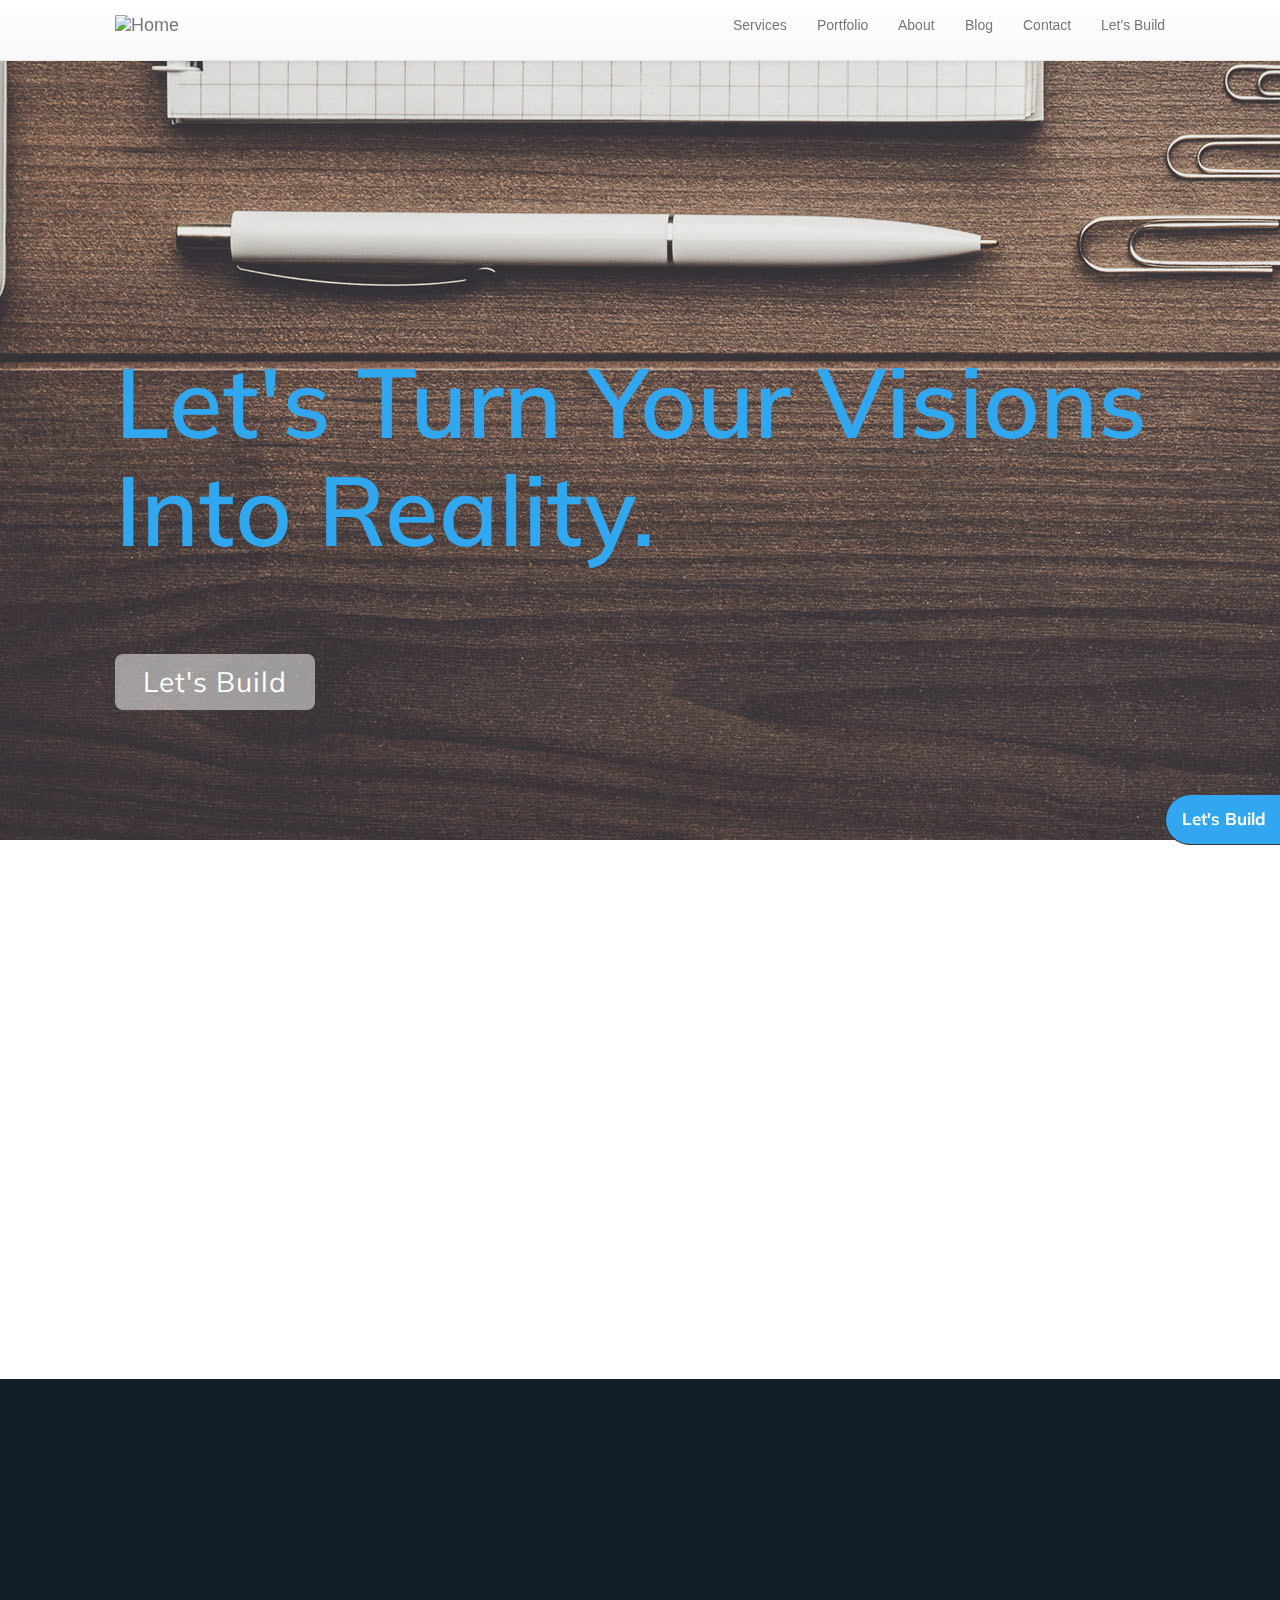
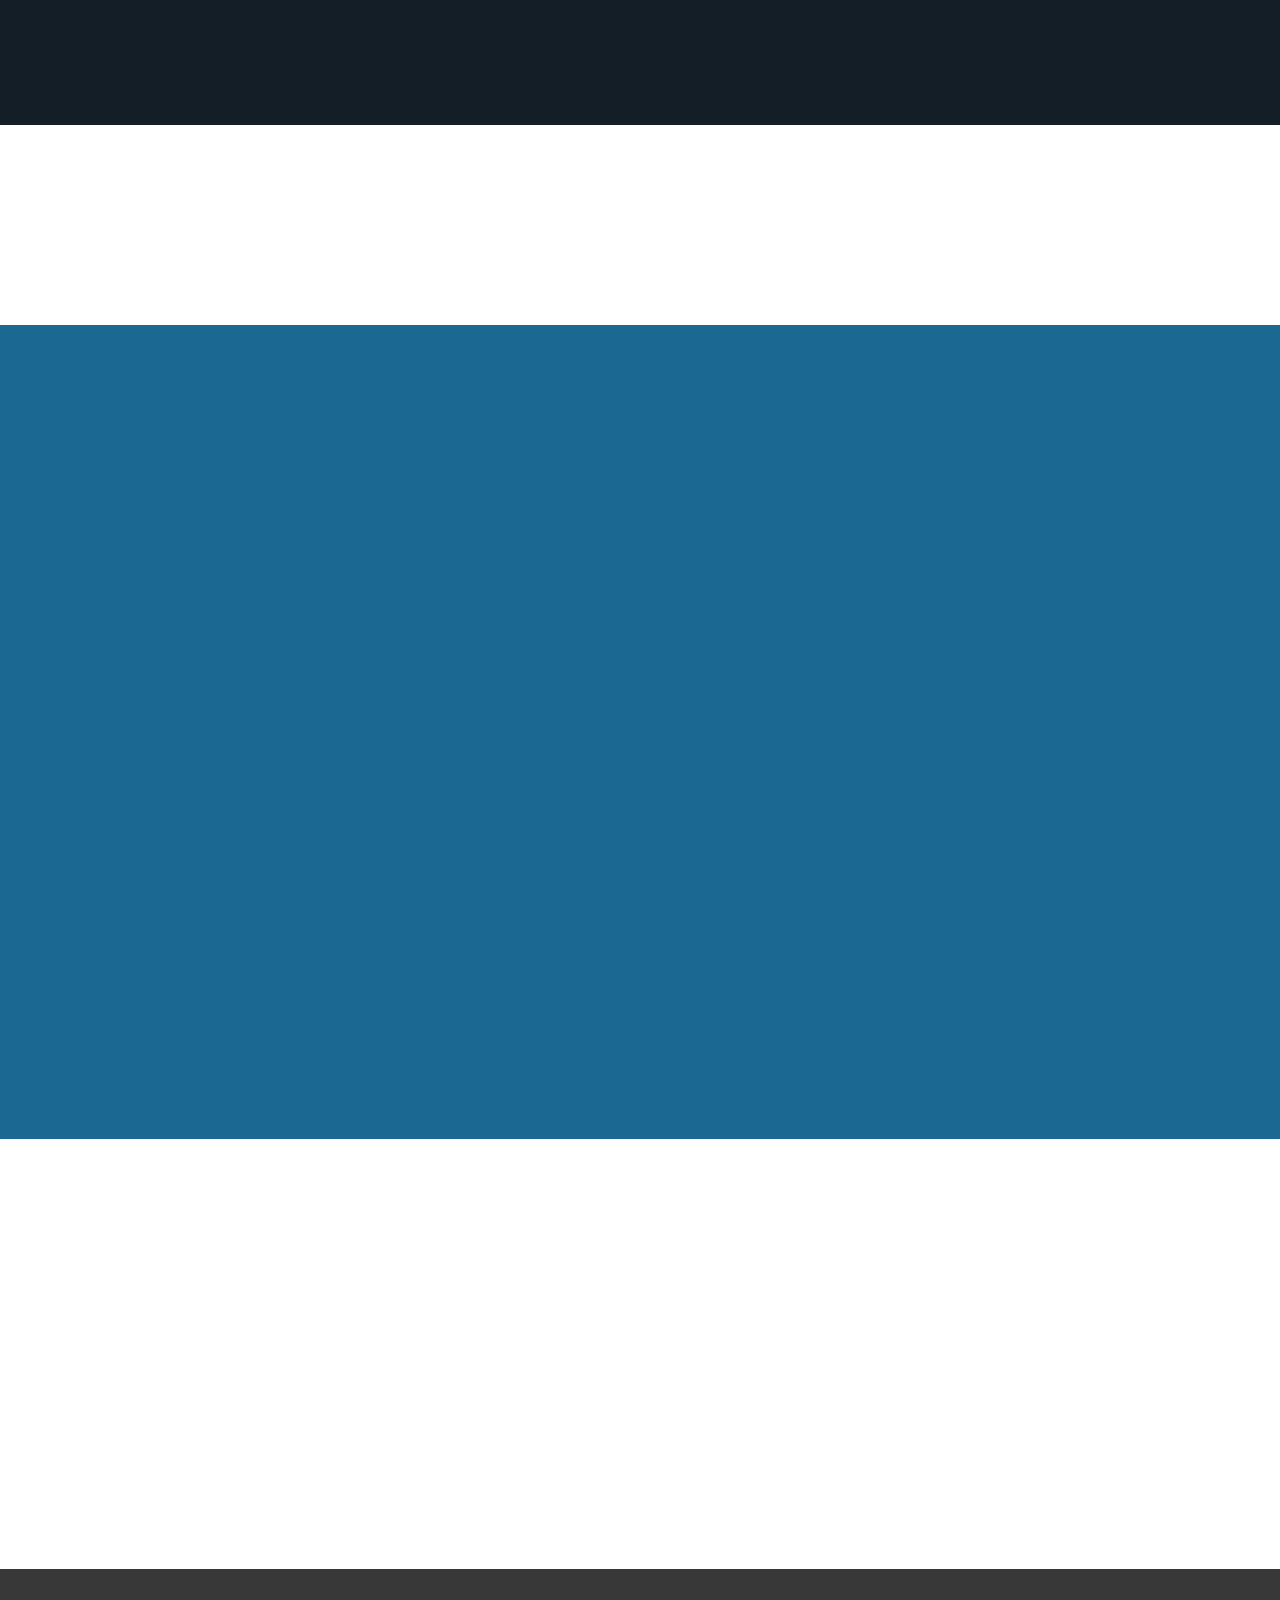
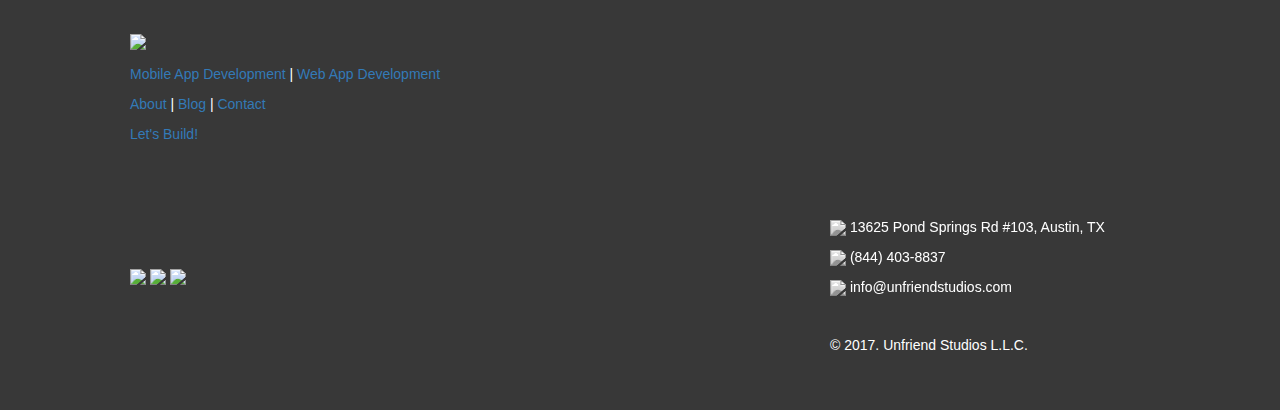
==== index.html @ 7169c777 "rolloverbutton" ====
<!DOCTYPE html>
<html lang="en">

<head>
	<meta charset="utf-8">
	<meta name="description" content="Unfriend LLC develops scalable, affordable digital apps for startups, small- to mid-size ventures, etc. Enhance your brand presence with a custom app!">
	<meta name="keywords" content="Unfriend Studios, Unfriend Studios LLC, Unfriend Studio, Austin, Mobile app develeopment, web site development, web design, api integration, how to make an app">
	<title>Unfriend Studios, L.L.C.</title>

	<!-- external CSS link -->
	<link rel="stylesheet" href="css/reset.css">
	<link rel="stylesheet" href="css/normalize.css">
	<link rel="stylesheet" href="css/css2.css">
	<link rel="stylesheet" href="css/hover.css">
	<link href="https://fonts.googleapis.com/css?family=Muli:300,400,700,900" rel="stylesheet">
	<link rel="shortcut icon" type="image/x-icon" href="../UnfriendWebsite/images/favicon.png">
	
	<link rel="stylesheet" href="css/bootstrap-theme.min.css">
	<link rel="stylesheet" href="css/bootstrap.min.css">
	<link href="https://cdn.rawgit.com/michalsnik/aos/2.1.1/dist/aos.css" rel="stylesheet">
	 <link rel="stylesheet" href="../dist/aos.css" />


</head>

<body>
	<nav class="navbar navbar-default navbar-static-top" role="navigtion" id="bs-example-navbar-collapse-1">
		<div class="container">
			<div class="navbar-header">
				<button type="button" class="navbar-toggle collapsed" data-toggle="collapse" data-target="#navbar-collapsed-1" aria-expanded="false">
					<span class="sr-only">Toggle navigation</span>
					<span class="icon-bar"></span>
					<span class="icon-bar"></span>
					<span class="icon-bar"></span>
			 	</button>
				<a class="navbar-brand" href="index.html"><img alt="Home" class="logoNav" src="../UnfriendWebsite/images/ufs-logo-box1.png"></a>
			</div>
			<div class="collapse navbar-collapse" id="navbar-collapsed-1">
				<ul class="nav navbar-nav navbar-right">
					<li class="hvr-underline-from-center"><a href="#services">Services</a></li>
					<li class="hvr-underline-from-center"><a href="#portfolio">Portfolio</a></li>
					<li class="hvr-underline-from-center"><a href="about1.html">About</a></li>
					<li class="hvr-underline-from-center"><a href="blog1.html">Blog</a></li>
					<li class="hvr-underline-from-center"><a href="contact1.html">Contact</a></li>
					<li class="hvr-underline-from-center"><a href="build1.html">Let's Build</a></li>
				</ul>
			</div>
		</div>
	</nav>


	<section id="hero">
		<div class="container">
			<h2>Let's Turn Your Visions Into Reality.</h2>
			<a class="clearButton" href="register.html">Let's Build</a>
		</div>
	</section>
	<div class="stickyButton hvr-rotate">
  		<a href='build1.html'>Let's Build</a>
	</div>
	<section id="benefits">
		<div class="container container1">
			<div data-aos="fade-up">
			<h2 class="paddingh2">Trust Us. We're Experts.</h2>
			<div class="center">
				<div class="third col-sm-4 col-xs-12">
					<div id="pencil" class="center hvr-grow-rotate"></div>

					<h3>Design</h3>
					<p class="pBlue">
						We go in having a plan. From personas, wireframes, and mockups, we make sure you have a quality product before we go into
						production.
					</p>
				</div>
				<div class="third col-sm-4 col-xs-12">
					<div id="hammer" class="center hvr-grow-rotate"></div>
					<h3>Develop</h3>
					<p class="pBlue">
						With the innerworkings of a small company but the manpower of a big company, we know what we’re doing at all steps of the
						process.
					</p>
				</div>
				<div class="third col-sm-4 col-xs-12">
					<div id="umbrella" class="center hvr-grow-rotate"></div>
					<h3>Support</h3>
					<p class="pBlue">
						You have questions? We’ll be there. Don’t worry. We’ve got your back through this entire promise.
					</p>
				</div>
			</div>
			</div>
		</div>
	</section>
	
	<section id="testimonial">
		<div class="container">
			<div  data-aos="fade-up">
			<p><span class="quotes">&ldquo;</span>Great experience working with Beau and the team at Unfriend Studios! They've been very
				professional and their creative input has been appreciated. I'd definitely work with them in the future!.<span class="quotes">&rdquo;</span>
			</p>
			<p><span class="name">- Steven S, OPA</span></p>
			</div>
		</div>
	</section>
	<section id="jobContainer">
		<div id="services">
			<div class="container">
				<div class="jobContainer center clearfix">
					<div  data-aos="fade-up">
					<div class="jobs col-md-6 col-xs-12 view-sixth view jobs1">
						<img src="../UnfriendWebsite/images/Homepage/mobileAppScreen.png">
						<div class="mask">
							<h2>Mobile App Development</h2>
							<p>No matter what products or services your business offers, there’s an app for that. With a clear interface designed
								to make the user experience as straightforward and focused as possible, a mobile app can effectively display a range
								of information, from prices, booking forms, and menus to messaging, banking, and news.</p>
							<a href="mobileappdev1.html" class="info">Read More</a>
						</div>
					</div>
					<div class="jobs col-md-6 col-xs-12 view-sixth view jobs2">
						<img src="../UnfriendWebsite/images/Homepage/webAppScreen.png">
						<div class="mask">
							<h2>Web App Development</h2>
							<p>At Unfriend Studios, LLC, our custom web applications are designed with your specifications in mind. Our team is platform
								agnostic, and we can work as an extension of your existing team.</p>
							<a href="webappdev1.html" class="info">Read More</a>
						</div>
					</div>
				</div>
				</div>
			</div>
		</div>
	</section>
	<section id="portfolio">
		<div  data-aos="fade-up">
		<div class="container">
			<div class="portfolioStyle">
				<h3 class="h3font">We're Happy. They're Happy.</h3>
			</div>
			<div class="topRow">
				<img class="imgSize" src="../UnfriendWebsite/images/Homepage/Untapped/untapped.png">
			</div>
			<div class="middleRow">
				<div class="middleLeft">
					<img class="imgSize" src="../UnfriendWebsite/images/Homepage/TheNewOrleansExchangeCentre/NewOrleansExchange.png">
				</div>
				<div class="middleCenter">
					<img class="imgSize" src="../UnfriendWebsite/images/Homepage/HashFinance/hashFinance.png">
				</div>
				<div class="middleRight">
					<img class="imgSize" src="../UnfriendWebsite/images/Homepage/PCSenergy/PCSenergy.png">
				</div>
			</div>
			<div class="bottomRow">
				<div class="bottomLeft">
					<img class="imgSize" src="../UnfriendWebsite/images/Homepage/truckdrivingteams/truckdrivingteams.png">
				</div>
				<div class="bottomRight">
					<img class="imgSize" src="../UnfriendWebsite/images/Homepage/AmbitionTrek/ambitionTrek.png">
				</div>
			</div>
		</div>
		</div>
		</div>
	</section>
	<aside id="bottom-cta">
		<div  data-aos="fade-up">
		<a class="button blue clearButton1" href="register.html">Let's Build!</a>
		</div>
	</aside>
	<footer>
		<div class="container">
			<div class="footerLeft col-xs-12 col-md-8">
				<img class="imgPadding" src="../UnfriendWebsite/images/ufs-logo-box1black.png">
				<p>
					<a class="whiteLink" href="mobileappdev1.html">Mobile App Development</a> | <a class="whiteLink" href="webappdev1.html">Web App Development</a>
				</p>
				<p>
					<a class="whiteLink" href="about1.html">About</a> | <a class="whiteLink" href="blog1.html">Blog</a> | <a class="whiteLink"
					    href="contact1.html">Contact</a>
				</p>
				<p class="textPadding">
					<a class="whiteLink" href="build1.html">Let's Build!</a>
				</p>
				<div class="footerImages">
					<a href="https://www.linkedin.com/company-beta/10167146/"><img src="../UnfriendWebsite/images/Homepage/linkedin-logo-buttongrey.png"></a>
					<a href="https://www.facebook.com/UnfriendStudios/"><img src="../UnfriendWebsite/images/Homepage/facebook-logo-buttongrey.png"></a>
					<a href="https://twitter.com/unfriendstudios"><img src="../UnfriendWebsite/images/Homepage/twitter-logo-buttongrey.png"></a>
				</div>
			</div>
			<div class="footerRight col-xs-12 col-md-4">
				<div style="-webkit-filter: grayscale(100%);
filter: grayscale(100%);">
					<iframe src="https://www.google.com/maps/embed?pb=!1m18!1m12!1m3!1d3439.3292875252537!2d-97.79267188486881!3d30.455109981734754!2m3!1f0!2f0!3f0!3m2!1i1024!2i768!4f13.1!3m3!1m2!1s0x865b2dbfc9b0c987%3A0x4e764ccfa308b845!2sUnfriend+Studios%2C+LLC!5e0!3m2!1sen!2sus!4v1492450877269"
					    width="304" height="158" frameborder="0" style="border:0" allowfullscreen></iframe>
					<br><br>
					<p><img src="../UnfriendWebsite/images/Homepage/facebook-placeholder-for-locate-places-on-mapsgrey.png"> 13625 Pond Springs
						Rd #103, Austin, TX</p>
					<p><img src="../UnfriendWebsite/images/Homepage/phone-receivergrey.png"> (844) 403-8837</p>
					<p><img src="../UnfriendWebsite/images/Homepage/close-envelopegrey.png"> info@unfriendstudios.com</p>
				</div>

				<p class="copyright">&copy; 2017. Unfriend Studios L.L.C.</p>
			</div>
	</footer>
<script src="https://cdn.rawgit.com/michalsnik/aos/2.1.1/dist/aos.js"></script>
<script src="../dist/aos.js"></script>
    <script>
      AOS.init({
        easing: 'ease-in-out-sine'
      });

      setInterval(addItem, 300);

      var itemsCounter = 1;
      var container = document.getElementById('aos-demo');

      function addItem () {
        if (itemsCounter > 42) return;
        var item = document.createElement('div');
        item.classList.add('aos-item');
        item.setAttribute('data-aos', 'fade-up');
        item.innerHTML = '<div class="aos-item__inner"><h3>' + itemsCounter + '</h3></div>';
        itemsCounter++;
      }
    </script>
<script src="https://code.jquery.com/jquery-3.1.1.js"></script>
<script src="js/bootstrap.min.js"></script>
</body>
</html>
---- css/css2.css ----
/*

Client: Unfriend Studios
Author: alicebnelson.com
*/


/******************************************
/* SETUP
/*******************************************/

/* Box Model Hack */
* {
  -moz-box-sizing: border-box; /* Firexfox */
  -webkit-box-sizing: border-box; /* Safari/Chrome/iOS/Android */
  box-sizing: border-box; /* IE */
}

/* Clear fix hack */
.clearfix:after {
  content: ".";
  display: block;
  clear: both;
  visibility: hidden;
  line-height: 0;
  height: 0;
}

.clear {
  clear: both;
}

.alignright {
  float: right;
  padding: 0 0 10px 10px; /* note the padding around a right floated image */
}

.alignleft {
  float: left;
  padding: 0 10px 10px 0; /* note the padding around a left floated image */
}

/******************************************
/* BASE STYLES
/*******************************************/

body {
  font-family: 'Muli', sans-serif;
  height: 100%;
}
a {
  text-decoration: none;
}


/******************************************
/* LAYOUT
/*******************************************/

/* Center the container */
.container {
  width: 100%;
  max-width: 1080px;
  margin: 0 auto;
}

.navbar{
  position: fixed !important;
  left: 0;
  top: 0;
  width: 100%;
  z-index: 1000;
  padding-bottom: 10px;
}


.navbar-brand>img {
  padding-bottom: 10px;

}


#hero {
  height: 60em;
  background: url(../images/table3.jpg) fixed no-repeat top center #131e27;
  padding-top: 32px;
  background-size: 1920px 1080px;
}

#hero .logo {
  color: #fff;
}
#hero h2 {
  font-size: 7em;
  color: #31A7F0;
  margin: 120px 0 90px;
  font-weight: 600;
  font-family: 'Muli', sans-serif;
  text-align: left;
  padding-top: 2em;

}

#hero1 {
  height: 60em;
  background: url(../images/MobileAppDev/hero7.png) fixed no-repeat top center #131e27;
  padding-top: 3em;
  background-size: 1920px 1080px;
}

#hero1 .logo {
  color: #fff;
}
#hero1 h2 {
  font-size: 7em;
  color: #31A7F0;
  margin: 120px 0 90px;
  font-weight: 600;
  font-family: 'Muli', sans-serif;
  text-align: left;
  padding-top: 1em;

}

#hero2 {
  height: 60em;
  background: url(../images/WebAppDev/AdobeStock_99168216.jpeg) fixed no-repeat top center #131e27;
  padding-top: 3em;
  background-size: 1920px 1080px;
}

#hero2 .logo {
  color: #fff;
}
#hero2 h2 {
  font-size: 7em;
  color: #1B6892;
  margin: 120px 0 90px;
  font-weight: 600;
  font-family: 'Muli', sans-serif;
  text-align: left;
  padding-top: 1em;

}

#hero3 {
  height: 60em;
  background: url(../images/AboutUs/aboutus.png) fixed no-repeat top center #131e27;
  padding-top: 1em;
  background-size: 1920px 1080px;
}

#hero3 .logo {
  color: #fff;
}
#hero3 h2 {
  font-size: 4em;
  color: #DEF494;
  margin: 100px 0 90px;
  font-weight: 600;
  font-family: 'Muli', sans-serif;
  text-align: left;
  padding-top: 0em;
  width: 70%;

}

#hero4 {
  height: 60em;
  background: url(../images/Blog/blogHero.png) fixed no-repeat top center #131e27;
  padding-top: 1em;
  background-size: 1920px 1080px;
}

#hero4 .logo {
  color: #fff;
}
#hero4 h2 {
  font-size: 8em;
  color: #31A7F0;
  margin: 100px 0;
  font-weight: 600;
  font-family: 'Muli', sans-serif;
  text-align: left;
  padding-top: 0em;
  width: 70%;

}

#hero5 {
  height: 60em;
  background: url(../images/Contact/contact.png) fixed no-repeat top center #131e27;
  padding-top: 3em;
  background-size: 1920px 1080px;
}

#hero5 .logo {
  color: #fff;
}
#hero5 h2 {
  font-size: 7em;
  color: #31A7F0;
  margin: 120px 0 90px;
  font-weight: 600;
  font-family: 'Muli', sans-serif;
  text-align: left;
  padding-top: 1em;

}


#hero6 {
  height: 60em;
  background: url(../images/LetsBuild/letsbuild.png) fixed no-repeat top center #131e27;
  padding-top: 3em;
  background-size: 1920px 1080px;
}

#hero6 .logo {
  color: #fff;
}
#hero6 h2 {
  font-size: 7em;
  color: #31A7F0;
  margin: 120px 0 90px;
  font-weight: 600;
  font-family: 'Muli', sans-serif;
  text-align: center;
  padding-top: 0em;

}

.stickyButton{
  position: fixed;
  top: 90%;
  right: 0px;
  width: 115px;
  height: 0px;
  text-align:left;
  z-index:9999;
   margin-top:-15px;
  border-top-left-radius: 2em;
   border-bottom-left-radius: 2em;
}

.stickyButton a{
                display: block; 
                background: #32A7EF; 
               text-align:left;
                height: 50px; 
                width: 165px;
                padding: 12px 16px;
                color: #fff; 
                font-family: 'Muli', sans-serif; 
                font-size: 17px; 
                font-weight: bold; 
                text-decoration: none; 
                border-bottom: solid 1px #333; border-left: solid 1px #333; border-right: solid 1px #fff;
                    border-top-left-radius: 2em;
    border-bottom-left-radius: 2em;
}

.stickyButton a:hover { 
				background: #fff; 
        color: #32A7EF; 
			}

#pencil {
  background-image: url(../images/Homepage/bluePencil.png);
  height: 132px;
  width: 45px;
  margin:0 auto;
}

#pencil:hover {
  background-image: url(../images/Homepage/greyPencil.png);
  margin:0 auto;
}

#hammer {
  background-image: url(../images/Homepage/blueHammer.png);
  height: 131px;
  width: 82px;
  margin:0 auto;
}

#hammer:hover {
  background-image: url(../images/Homepage/greyHammer.png);
  margin:0 auto;
}

#umbrella {
  background-image: url(../images/Homepage/blueUmbrella.png);
  height: 131px;
  width: 122px;
  margin:0 auto;
}

#umbrella:hover {
  background-image: url(../images/Homepage/greyUmbrella.png);
  margin:0 auto;
}

#smartphone {
  background-image: url(../images/MobileAppDev/smartphoneblue.png);
  height: 98px;
  width: 53px;
  margin:0 auto;
  margin-top: 2em;
}

#smartphone:hover {
  background-image: url(../images/MobileAppDev/smartphoneblack.png);
  margin:0 auto;
  margin-top: 2em;

}

#footsteps {
  background-image: url(../images/MobileAppDev/footstepsblue.png);
  height: 98px;
  width: 71px;
  margin:0 auto;
  margin-top: 2em;
}

#footsteps:hover {
  background-image: url(../images/MobileAppDev/footstepsblack.png);
  margin:0 auto;
  margin-top: 2em;

}

#briefcase {
  background-image: url(../images/MobileAppDev/old-fashion-briefcaseblue.png);
  height: 98px;
  width: 119px;
  margin:0 auto;
  margin-top: 2em;
}

#briefcase:hover {
  background-image: url(../images/MobileAppDev/old-fashion-briefcaseblack.png);
  margin:0 auto;
  margin-top: 2em;

}

#loyalty {
  background-image: url(../images/MobileAppDev/loyaltyblue.png);
  height: 98px;
  width: 100px;
  margin:0 auto;
  margin-top: 2em;
}

#loyalty:hover {
  background-image: url(../images/MobileAppDev/loyaltyblack.png);
  margin:0 auto;
  margin-top: 2em;

}

#browserSettings {
  background-image: url(../images/WebAppDev/browser-settingsblue.png);
  height: 105px;
  width: 112px;
  margin:0 auto;
  margin-top: 2em;
}

#browserSettings:hover {
  background-image: url(../images/WebAppDev/browser-settingsblack.png);
  margin:0 auto;
  margin-top: 2em;

}

#monitor {
  background-image: url(../images/WebAppDev/phone-and-computer-monitor-outlines-inside-a-circleblue.png);
  height: 116px;
  width: 181px;
  margin:0 auto;
  margin-top: 2em;
}

#monitor:hover {
  background-image: url(../images/WebAppDev/phone-and-computer-monitor-outlines-inside-a-circleblack.png);
  margin:0 auto;
  margin-top: 2em;

}

#responsive {
  background-image: url(../images/WebAppDev/responsiveblue.png);
  height: 116px;
  width: 145px;
  margin:0 auto;
  margin-top: 2em;
}

#responsive:hover {
  background-image: url(../images/WebAppDev/responsiveblack.png);
  margin:0 auto;
  margin-top: 2em;

}

#size {
  background-image: url(../images/AboutUs/sizeBlue1.png);
  height: 160px;
  width: 160px;
  margin:0 auto;
  margin-top: 2em;
}

#size:hover {
  background-image: url(../images/AboutUs/sizeBlack1.png);
  margin:0 auto;
  margin-top: 2em;

}

#expertise {
  background-image: url(../images/AboutUs/ExpertiseBlue1.png);
  height: 160px;
  width: 160px;
  margin:0 auto;
  margin-top: 2em;
}

#expertise:hover {
  background-image: url(../images/AboutUs/ExpertiseBlack1.png);
  margin:0 auto;
  margin-top: 2em;

}

#innovation {
  background-image: url(../images/AboutUs/innovationBlue.png);
  height: 160px;
  width: 160px;
  margin:0 auto;
  margin-top: 2em;
}

#innovation:hover {
  background-image: url(../images/AboutUs/InnovationBlack.png);
  margin:0 auto;
  margin-top: 2em;

}

.leftSide{
  width: 50%;
}

.heroQuote {
  padding-bottom: 3em;
}

.heroQuote2{
  padding-bottom: 0em;

}

.beauSizing {
  height: 300px;
  padding-top: 1em;

}

.emailSizing {
  width: 100%;
}

.beauImg {
  float: left;
  width: 100%;
  margin-right: 0.5em;
  margin-bottom: 2em;

}

.beauText {

  width: 100%;

}

.img1 {
  height: 250px;
  width: 250px;
  margin-top: 1em;

}

.imgLeft {
  float:left;
  text-align: center;
  width: 33%;
}

.imgCenter {
  display: inline-block;
  margin:0 auto;
  width: 75%;



}

.imgRight {
  float:right;
  text-align: center;
  width: 33%;
}

.button {
  border-radius: 5px;
  font-weight: 400;
  padding: 15px ;
  width: 280px;
  font-size: 28px;
  text-align: center;

  font-family: 'Muli', sans-serif;

}
.clearButton {
  border-radius: 5px;
  font-weight: 400;
  padding: 15px ;
  width: 280px;
  font-size: 28px;
  text-align: center;

  font-family: 'Muli', sans-serif;
  display: block;
box-sizing: border-box;
padding: 8px;
width: 80%;
max-width: 200px;
background: #fff; /* fallback color for old browsers */
background: rgba(255, 255, 255, 0.5);
border-radius: 8px;
color: #fff;
text-align: center;
text-decoration: none;
letter-spacing: 1px;
transition: all 0.3s ease-out;
}

.clearButton:hover,
.clearButton:focus,
.sclearButton:active {
  background: #fff;
  color: #000;
  transition: all 0.5s ease-in;
}

.clearButton1 {
  border-radius: 5px;
  font-weight: 400;
  padding: 15px ;
  width: 280px;
  font-size: 28px;
  text-align: center;

  font-family: 'Muli', sans-serif;
  display: block;
box-sizing: border-box;
padding: 8px;
width: 80%;
max-width: 200px;
background: #46B0F1; /* fallback color for old browsers */
background: rgba(255, 255, 255, 0.5);
border-radius: 8px;
color: #46B0F1;
text-align: center;
text-decoration: none;
letter-spacing: 1px;
transition: all 0.3s ease-out;
width: 50%;
margin: 0 auto;
margin-bottom: 10em;
}

.clearButton1:hover,
.clearButton1:focus,
.sclearButton1:active {
  background: #46B0F1;
  color: #000;
  transition: all 0.5s ease-in;
}

.blue {
  background: #1B6994;
  color: #fff;
  font-size: 24px;
}

.buttonSpacing {
  padding-top: 3em;
  padding-bottom: 3em;
}

h4 {
  color: #1B6994 !important;
  font-size: 30px !important;
  padding: 1em 0 1em 0!important;
  text-align: left !important;
  font-weight: 600;
  margin-bottom: 40px;
  font-family: 'Muli', sans-serif;

}


h3 {
  color: #033048;
  font-size: 40px;
  font-weight: 600;
  margin-bottom: 40px;
  font-family: 'Muli', sans-serif;

}

.PillarFont {
  font-size: 29px;
  text-align: center;
  font-family: 'Muli', sans-serif;
  color: #32A7EF;
  font-weight: 600;

}


.PillarFont1 {
  font-size: 40px;
  text-align: center;
  font-family: 'Muli', sans-serif;
  color: #32A7EF;
  font-weight: 400;
  padding: 10px;

}

.imgGroup {
  padding-top: 3em;
}


h2 {
  font-size: 40px;
  text-align: center;
  font-family: 'Muli', sans-serif;

}




.herofont {
  color: white;
  font-size: 60px;
  font-weight: 400;
  font-family: 'Muli', sans-serif;
  text-align: left;

}

.buttonPosition {
  margin-bottom: 3em;
}


.third {
  float: left;

}

.center {
  text-align: center;


}

.center1 {
  padding-top: 5em;
}

.center2 {
  padding-top: 5em;
}

.right {
  text-align: right;
}

.left {
  text-align: left;
}

.thirdsSizing {
  height: auto;
  width: auto;
  max-width: 120px;
  max-height: 120px;
}

.paddingh2 {
  padding-bottom: 1em;
  padding-top: 2.5em;
}


.paddingh2web {
  padding-bottom: 1em;
  padding-top: 2.5em;
}


.iconSizing {
  padding-top: 3em;
  padding-bottom: 3em;
}


h3 {
  font-size: 40px;
  text-align: center;
}

.blueFont {
  font-size: 3em;
  text-align: center;
  color: #32A7EF;
  padding-bottom: 1em;
}

.blueFontRight {
  font-size: 18px;
  text-align: left;
  color: #32A7EF;
}

.iconSpacing {
  padding-right: 0.5em;
}

.iconContact {
  float: left;
}

.iconContact1 {
  float: left;
}

#address {
  float: left;
  padding-left: 2em;
}

#contactInfo {
  float: left;
  padding-left: 2em;
}

.addressText {
  float: left;
}

.pBlue {
  font-size: 18px;
  color: #1B6892;
}

.pBlack {
  font-size: 24px;
  text-align: justify;
  font-weight: 200;
}


.container1 {
  padding-bottom: 5em;
}


.containerSpacing {
  padding-top: 3em;
}

#testimonial {
  background: url(../images/table3.jpg) fixed no-repeat bottom center #131e27;
  padding: 70px 0 70px;
  color: #fff;
  font-size: 30px;
  font-style: italic;
  font-weight: 300;


}
blockquote {
  font-weight: 300;
  text-align: center;
  width: 75%;
  margin: 0 auto;
}
.name {
  font-weight: 600;
  display: block;
  font-style: normal;
}

.quotes {
  font-size: 35px;
  font-weight: 900;
}

.view {
    width: auto;
    height: auto;
    float: left;
    border: 20px solid #fff;
    overflow: hidden;
    background: #fff url(../images/bgimg.jpg) no-repeat center center
}

.view .mask, .view .content {
    width: 451px;
    height: 381px;
    position: absolute;
    overflow: hidden;
    top: 0;
    left: auto;
}

.view h2 {
    text-transform: uppercase;
    color: #fff;
    text-align: center;
    font-size: 17px;
    padding: 10px;
    background: rgba(0, 0, 0, 0.8);
    margin: 20px 0 0 0
}

.view p {
    font-family: 'Muli', sans-serif;
    font-size: 16px;
    color: #fff;
    padding: 10px 20px 20px;
    text-align: center
}

.view a.info {
    text-decoration: none;
    padding: 7px 14px;
    background: #000;
    color: #fff;
    text-transform: uppercase;
    box-shadow: 0 0 1px #000
}

.view a.info:hover {
    box-shadow: 0 0 5px #000
}

.view-sixth:hover .mask {
	opacity:1;
	transition-delay: 0s;
}

.view-sixth:hover img {
	transition-delay: 0s;
}

.view-sixth:hover h2 {
	opacity: 1;
    transform: scale(1);
	transition-delay: 0.1s;
}

.view-sixth:hover p {
	opacity:1;
    transform: scale(1);
	transition-delay: 0.2s;
}

.view-sixth:hover a.info {
	opacity:1;
    transform: translateY(0px);
	transition-delay: 0.3s;
}

.view-sixth img {
	transition: all 0.4s ease-in-out 0.5s;
}

.view-sixth .mask{
	background-color: rgba(27,105,148,0.8);
	opacity:0;
	transition: all 0.3s ease-in 0.4s;
}

.view-sixth h2{
	opacity:0;
    border-bottom: 1px solid rgba(0, 0, 0, 0.3);
    background: transparent;
    margin: 20px 40px 0px 40px;
    transform: scale(10);
    transition: all 0.3s ease-in-out 0.1s;
}

.view-sixth p {
	opacity:0;
    transform: scale(10);
	transition: all 0.3s ease-in-out 0.2s;
}

.view-sixth a.info {
	opacity:0;
    transform: translateY(100px);
	transition: all 0.3s ease-in-out 0.1s;
}

.view-sixth:hover .mask {
	opacity:1;
	transition-delay: 0s;
}

.view-sixth:hover img {
	transition-delay: 0s;
}

.view-sixth:hover h2 {
	opacity: 1;
    transform: scale(1);
	transition-delay: 0.1s;
}

.view-sixth:hover p {
	opacity:1;
    transform: scale(1);
	transition-delay: 0.2s;
}

.view-sixth:hover a.info {
	opacity:1;
    transform: translateY(0px);
	transition-delay: 0.3s;
}

.jobContainer {

  text-align: center;
  padding-top: 5em;
  padding-bottom: 5em;

}

#portfolio {
  background-color: #1B6892;
  color: white;
  padding-bottom: 7em;

}

.portfolioStyle {
  padding-top: 20em;
  padding-bottom: 20em;

}

.middleLeft{
  float:left;
  width: 33%;
}

.middleCenter{
  display: inline-block;
  margin:0 auto;
  width: 33%;
}

.middleRight{
  float: right;
  width: 33%;
}

.middleRow{
  width: 100%;
  text-align: center;
}

.bottomLeft{
  float: left;
  width: 50%;
}

.bottomRight{
  float: right;
  width: 50%;
}

.bottomRow{
  width: 100%;
  text-align: center;

}

.h3font {
  font-size: 60px;
}

.topRow {
  text-align: center;
  display: inline-block;
}

.imgSize {
  width: 100%;
}

.blueBG{
  background-color: #CEEAFB;
  height: 100%;
  padding-top: 2em;
  padding-bottom: 2em;
  padding-left: 1em;
  padding-right: 1em;
  font-size: 18px;
  border-radius: 25px;
}

.blueText {
  text-align: left;

}

.floatLeft{
  float: left;
  padding-right: 1em;
}

.beauBox {
  padding-top: 3em;
  height: 100%;
}

#main {
  margin-top: 80px;
}

#bottom-cta {
  background: white;
  padding: 5em;
  text-align: center;
}

.whiteBG {
  background-color: white;
}

.containerImg {
  float: left;
}

.blogImgSize {
  width: 100%;
  padding-top: 1em;
}
.containerText {
  float: left;
  font-family: "Muli", sans-serif;
  font-size: 18px;
  padding-top: 1em;

}

footer {
  background: #383838;
  padding: 65px 0 45px;
  width: 100%;
}

.footerLeft{
  width: 70%;
}

.footerRight{
  width: 30%;
}

footer p {
  color: white;
}

.imgPadding {
  padding-bottom: 1em;
}

.imgPadding1 {
  padding-top: 3em;
}


.textPadding {
  padding-bottom: 5em;
}

.footerImages{
  padding-bottom: 2em;
  padding-top: 3em;
}

.footerLeft {
  float: left;
}

.footerRight {
  float: left;
}

.copyright {
  padding-top: 2em;
}

#contact {
  width: 70%;
}

.spacing {
padding-bottom: 20px;
}

.alignRight{
  float: right;
  width: 100%;
}

input[type=text] {
    background: transparent;
    border: none;
    border-bottom: 1px solid #000000;
    color: #b2b2b2
}

input[type=radio] {
  font-size: 24px;
  color: #b2b2b2
}

input[type=password]{
  background: transparent;
  border: none;
  border-bottom: 1px solid #000000;
  color: #b2b2b2
}

.widthInterest {
  width: 50px;
}

input,
textarea,
select,
label {
  font-family: "Muli", sans-serif;
  font-size: 24px;
  color: #606161;

}


.alignRight{
  font-size: 100%;
}

.styleSelect{
  height: 34px;
  font-size: 24px;
}

#registerNow{
  font-size: 36px;
  padding-bottom: 50px;
}

.buttonSpacing{
  padding-bottom: 50px;
  display: inline-block;
  padding-top: 50px;
}

select{
  background: white;
}

/* Hover for About Us Page */

.ch-item {
	width: 100%;
	height: 100%;
	border-radius: 50%;
	position: relative;
	cursor: default;
	box-shadow: 
		inset 0 0 0 16px rgba(255,255,255,0.6),
		0 1px 2px rgba(0,0,0,0.1);
		
	-webkit-transition: all 0.4s ease-in-out;
	-moz-transition: all 0.4s ease-in-out;
	-o-transition: all 0.4s ease-in-out;
	-ms-transition: all 0.4s ease-in-out;
	transition: all 0.4s ease-in-out;
}

.ch-img-1 { 
	background-image: url(../images/beau1.png);
}

.ch-img-2 { 
	background-image: url(../images/kimson1.png);
}

.ch-img-3 { 
	background-image: url(../images/carlos1.png);
}

.ch-img-4 { 
	background-image: url(../images/alice1.png);
}

.ch-img-5 { 
	background-image: url(../images/paul1.png);
}

.ch-info {
	position: absolute;
	background: rgba(27,104,146, 0.8);
	width: inherit;
	height: inherit;
	border-radius: 50%;
	opacity: 0;
	
	-webkit-transition: all 0.4s ease-in-out;
	-moz-transition: all 0.4s ease-in-out;
	-o-transition: all 0.4s ease-in-out;
	-ms-transition: all 0.4s ease-in-out;
	transition: all 0.4s ease-in-out;
	
	-webkit-transform: scale(0);
	-moz-transform: scale(0);
	-o-transform: scale(0);
	-ms-transform: scale(0);
	transform: scale(0);
	
	-webkit-backface-visibility: hidden;

}

.ch-info h3 {
	color: #fff;
	text-transform: uppercase;
	letter-spacing: 2px;
	font-size: 22px;
	margin: 0 30px;
	padding: 45px 0 0 0;
	height: 140px;
	font-family: 'Open Sans', Arial, sans-serif;
	text-shadow: 
		0 0 1px #fff, 
		0 1px 2px rgba(0,0,0,0.3);
}

.ch-info p {
	color: #fff;
	padding: 10px 5px;
	font-style: italic;
	margin: 0 30px;
	font-size: 12px;
	border-top: 1px solid rgba(255,255,255,0.5);
	opacity: 0;
	-webkit-transition: all 1s ease-in-out 0.4s;
	-moz-transition: all 1s ease-in-out 0.4s;
	-o-transition: all 1s ease-in-out 0.4s;
	-ms-transition: all 1s ease-in-out 0.4s;
	transition: all 1s ease-in-out 0.4s;
}

.ch-info p a {
	display: block;
	color: #fff;
	color: rgba(255,255,255,0.7);
	font-style: normal;
	font-weight: 700;
	text-transform: uppercase;
	font-size: 9px;
	letter-spacing: 1px;
	padding-top: 4px;
	font-family: 'Open Sans', Arial, sans-serif;
}

.ch-info p a:hover {
	color: #fff222;
	color: rgba(255,242,34, 0.8);
}

.ch-item:hover {
	box-shadow: 
		inset 0 0 0 1px rgba(255,255,255,0.1),
		0 1px 2px rgba(0,0,0,0.1);
}
.ch-item:hover .ch-info {
	-webkit-transform: scale(1);
	-moz-transform: scale(1);
	-o-transform: scale(1);
	-ms-transform: scale(1);
	transform: scale(1);
	opacity: 1;
}

.ch-item:hover .ch-info p {
	opacity: 1;
}



/* Hover for About Us Page ^ */

@media only screen and (max-width: 604px){
  #hero2 h2{
    font-size: 3em;
  }
  #hero1 h2{
    font-size: 3em;
  }
}

@media only screen and (max-width: 993px ){
  #hero3 h2{
    font-size: 3em;
  }
  .center3 {
    padding-top: 12em;
  }
}

@media only screen and (max-width: 416px ){
  #hero3 h2{
    font-size: 2em;
  }
}

@media only screen and (min-width: 768px){
  .aboutRight{
    text-align: right;
  }
  .aboutLeft{
    text-align: left; 
  }
  .aboutCenter{
    text-align: center;
  }
}

@media only screen and (max-width: 1199px) {
  #hero4 h2 {
    font-size: 6em;
  }
  .center2 {
    padding-top: 10em;
  }
}

@media only screen and (max-width: 991px) {
  .contactMap {
    width: 100%;
  }

    #hero5 h2{
    font-size: 4em;
  }

  .alignRight {
    width: 100%;
  }
}

@media only screen and (max-width: 374px) {
  #hero4 h2 {
    font-size: 4em;
  }
}




@media only screen and (max-width: 768px) {
  body {
    font-size: 18px;
  }
  header {
    padding: 10px;
  }
  h3 {
    font-size: 30px;
  }
  .logo {
    font-size: 36px;
  }
  header nav ul li {
    margin: 0px 20px 0 0;
  }
  header nav ul li {
    font-size: 18px;
  }
  #hero {
    height: auto;
    padding: 30px 0 50px;
  }
  #hero h2 {
    font-size: 28px;
    margin: 40px 0 60px;
  }

  #benefits {
    padding: 30px 0;
  }
  #benefits p, #benefits ul {
    width: 82%;
    margin: 0 auto 20px;
  }

  #benefits1 {
    padding: 30px 0;
  }

  #benefits1 p, #benefits1 ul {
    width: 82%;
    margin: 0 auto 20px;
  }

  #benefits2 {
    padding-bottom: 10em;
    background-color: white;
    margin-top: 5em;
  }

  #benefits2 p, #benefits2 ul {
    width: 82%;
    margin: 0 auto 20px;
  }

  blockquote {
    font-size: 20px;
    width: 90%;
  }
  #main {
    margin-top: 25px;
  }
  footer .logo, footer ul li {
    margin-bottom: 30px;
  }
  #posts, #sidebar {
    margin: 0 auto;
    width: 95%;
    display: block;
  }
  .post h2 {
    font-size: 24px;
  }
  .post p {
    font-size: 18px;
  }
  .post p:first-of-type:first-letter {
    float: none;
    font-size: 18px;
    line-height: 18px;
    padding: 0;
    font-weight: 300;
  }
  .post img {
    width: 100%;
    margin-bottom: 15px;
  }

}
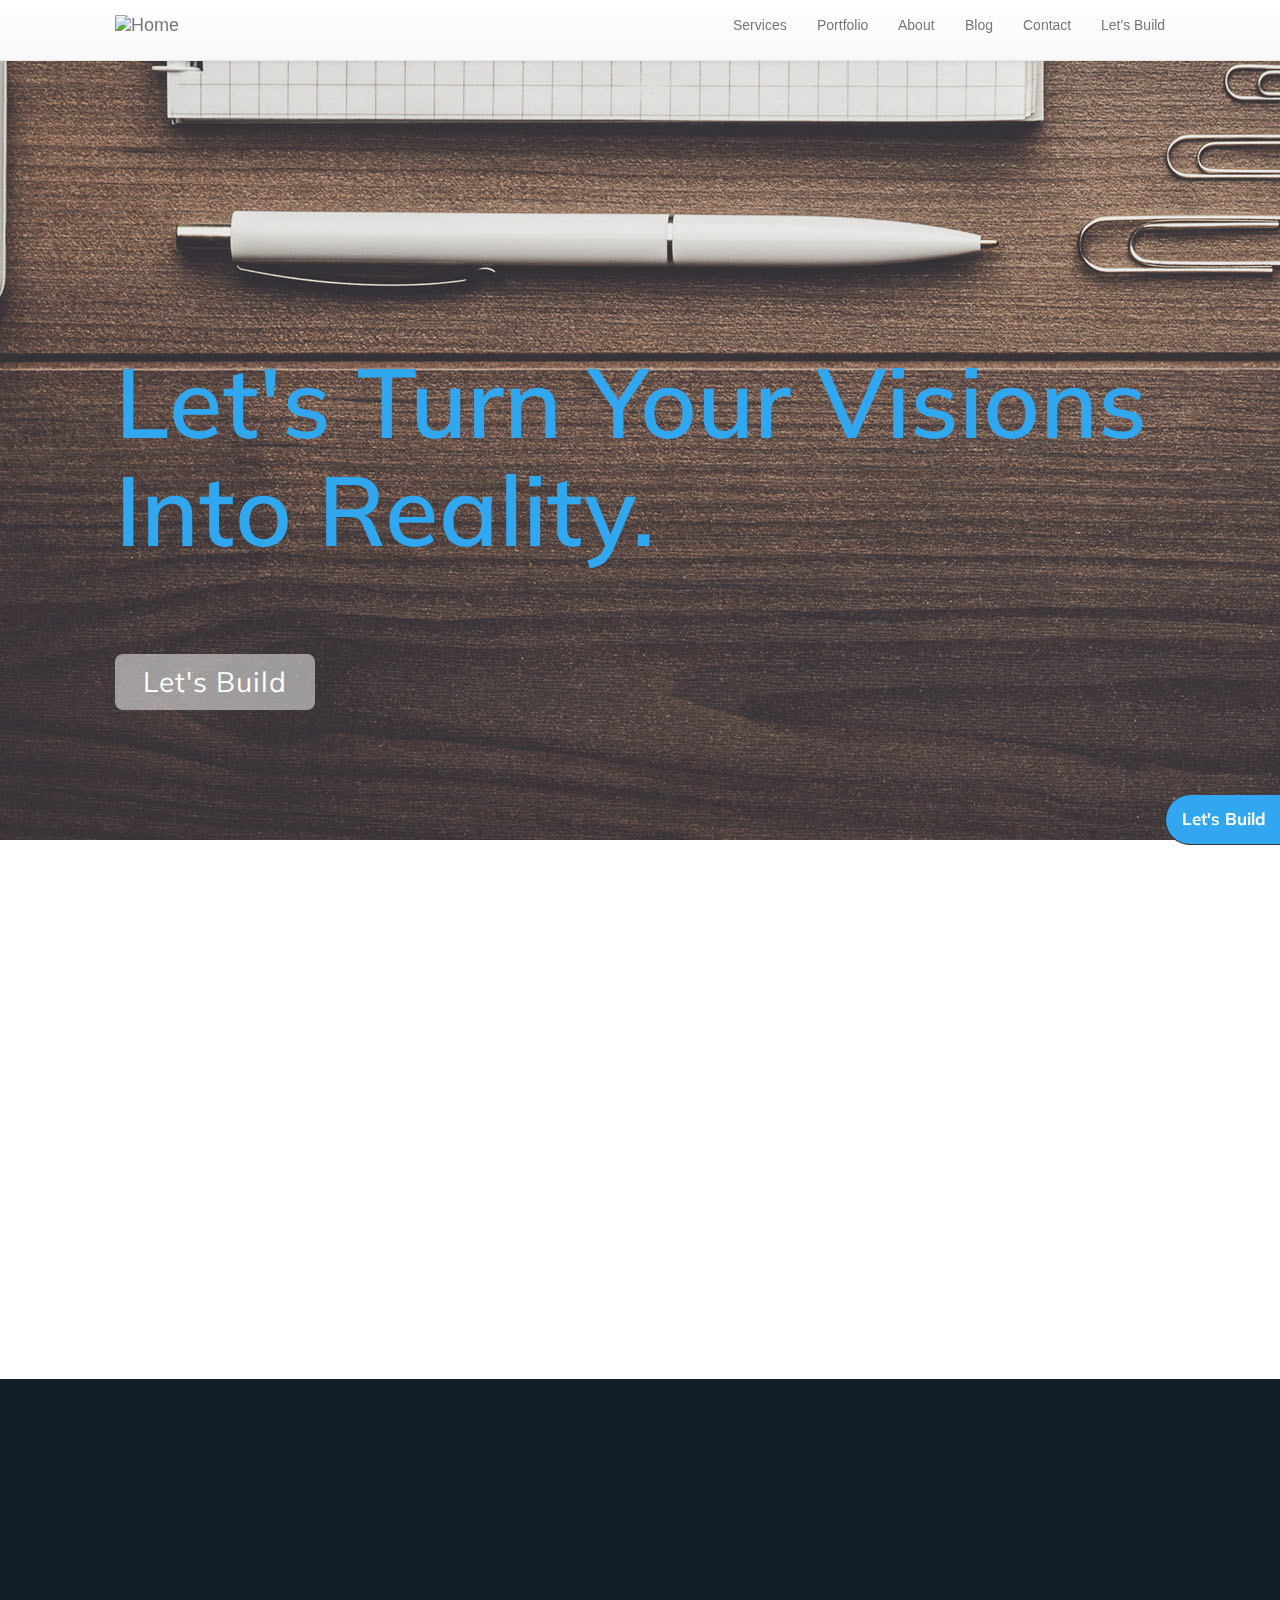
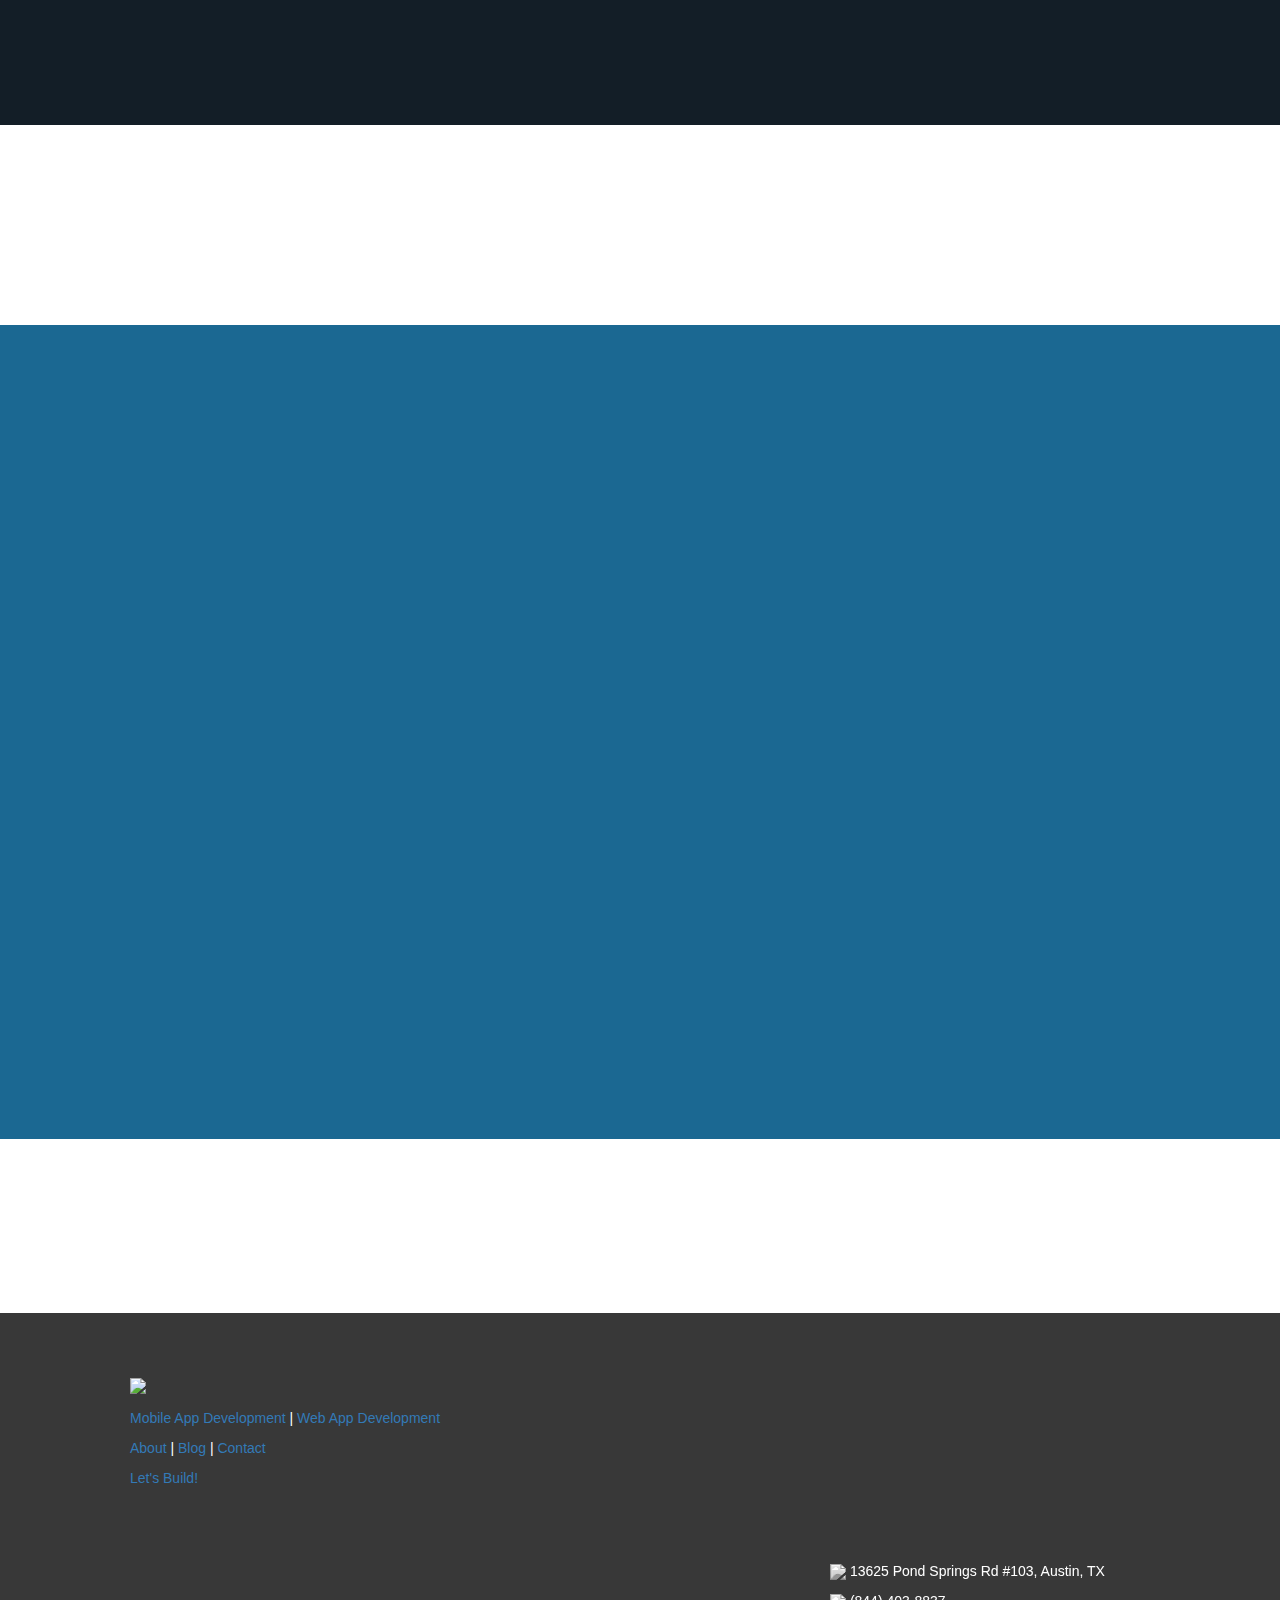
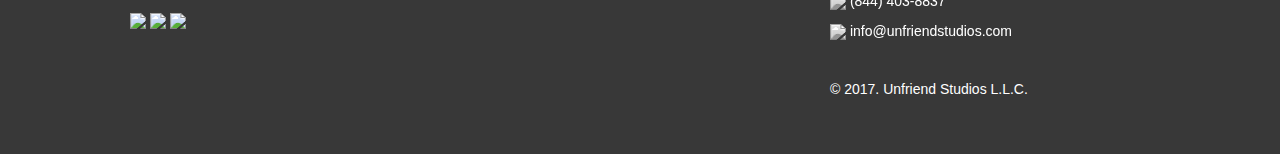
==== commit a7f67e12: "updates" ====
--- a/index.html
+++ b/index.html
@@ -137,8 +137,8 @@
 			<div class="portfolioStyle">
 				<h3 class="h3font">We're Happy. They're Happy.</h3>
 			</div>
-			<div class="topRow">
-				<img class="imgSize" src="../UnfriendWebsite/images/Homepage/Untapped/untapped.png">
+			<div class="topRow ">
+				<img class="imgSize " src="../UnfriendWebsite/images/Homepage/Untapped/untapped.png">
 			</div>
 			<div class="middleRow">
 				<div class="middleLeft">
--- a/css/css2.css
+++ b/css/css2.css
@@ -568,7 +568,7 @@
   text-align: center;
 
   font-family: 'Muli', sans-serif;
-  display: block;
+/*display: block;*/
 box-sizing: border-box;
 padding: 8px;
 width: 80%;
@@ -1017,7 +1017,7 @@
 
 .topRow {
   text-align: center;
-  display: inline-block;
+  
 }
 
 .imgSize {
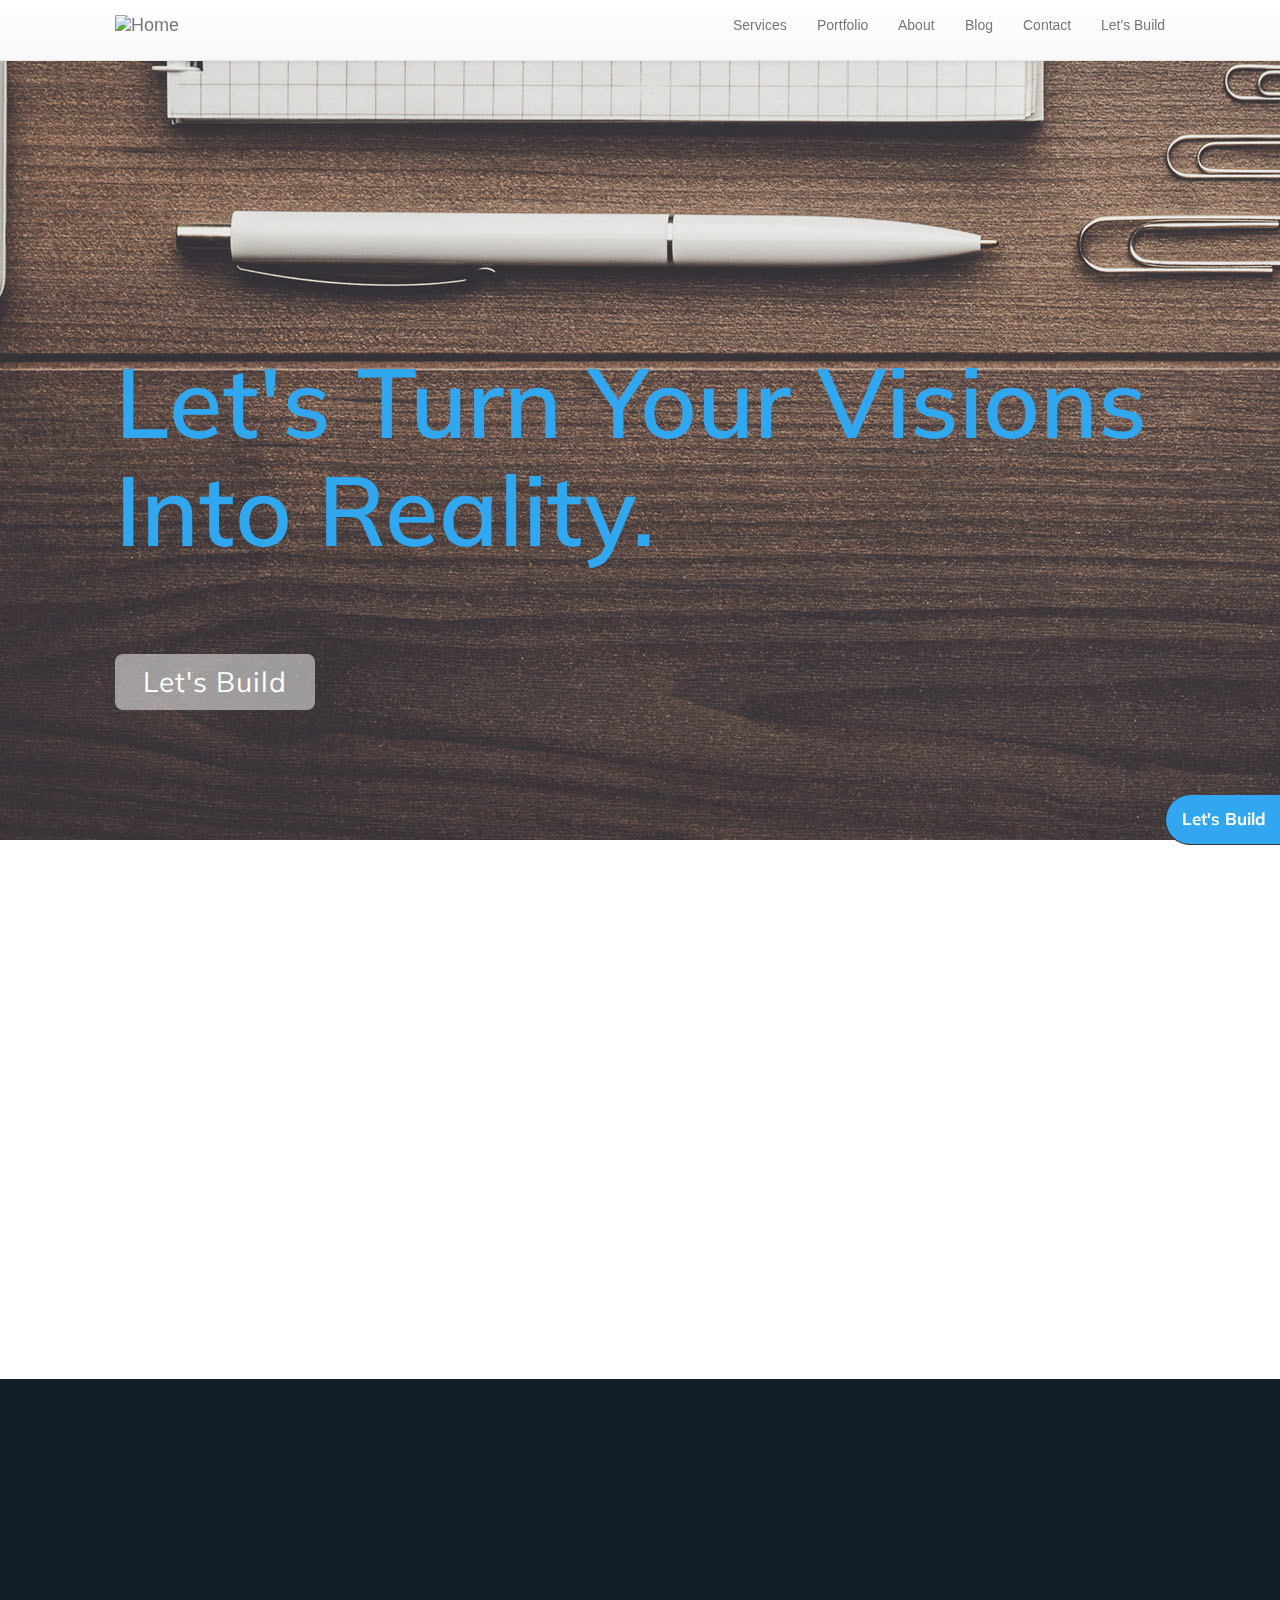
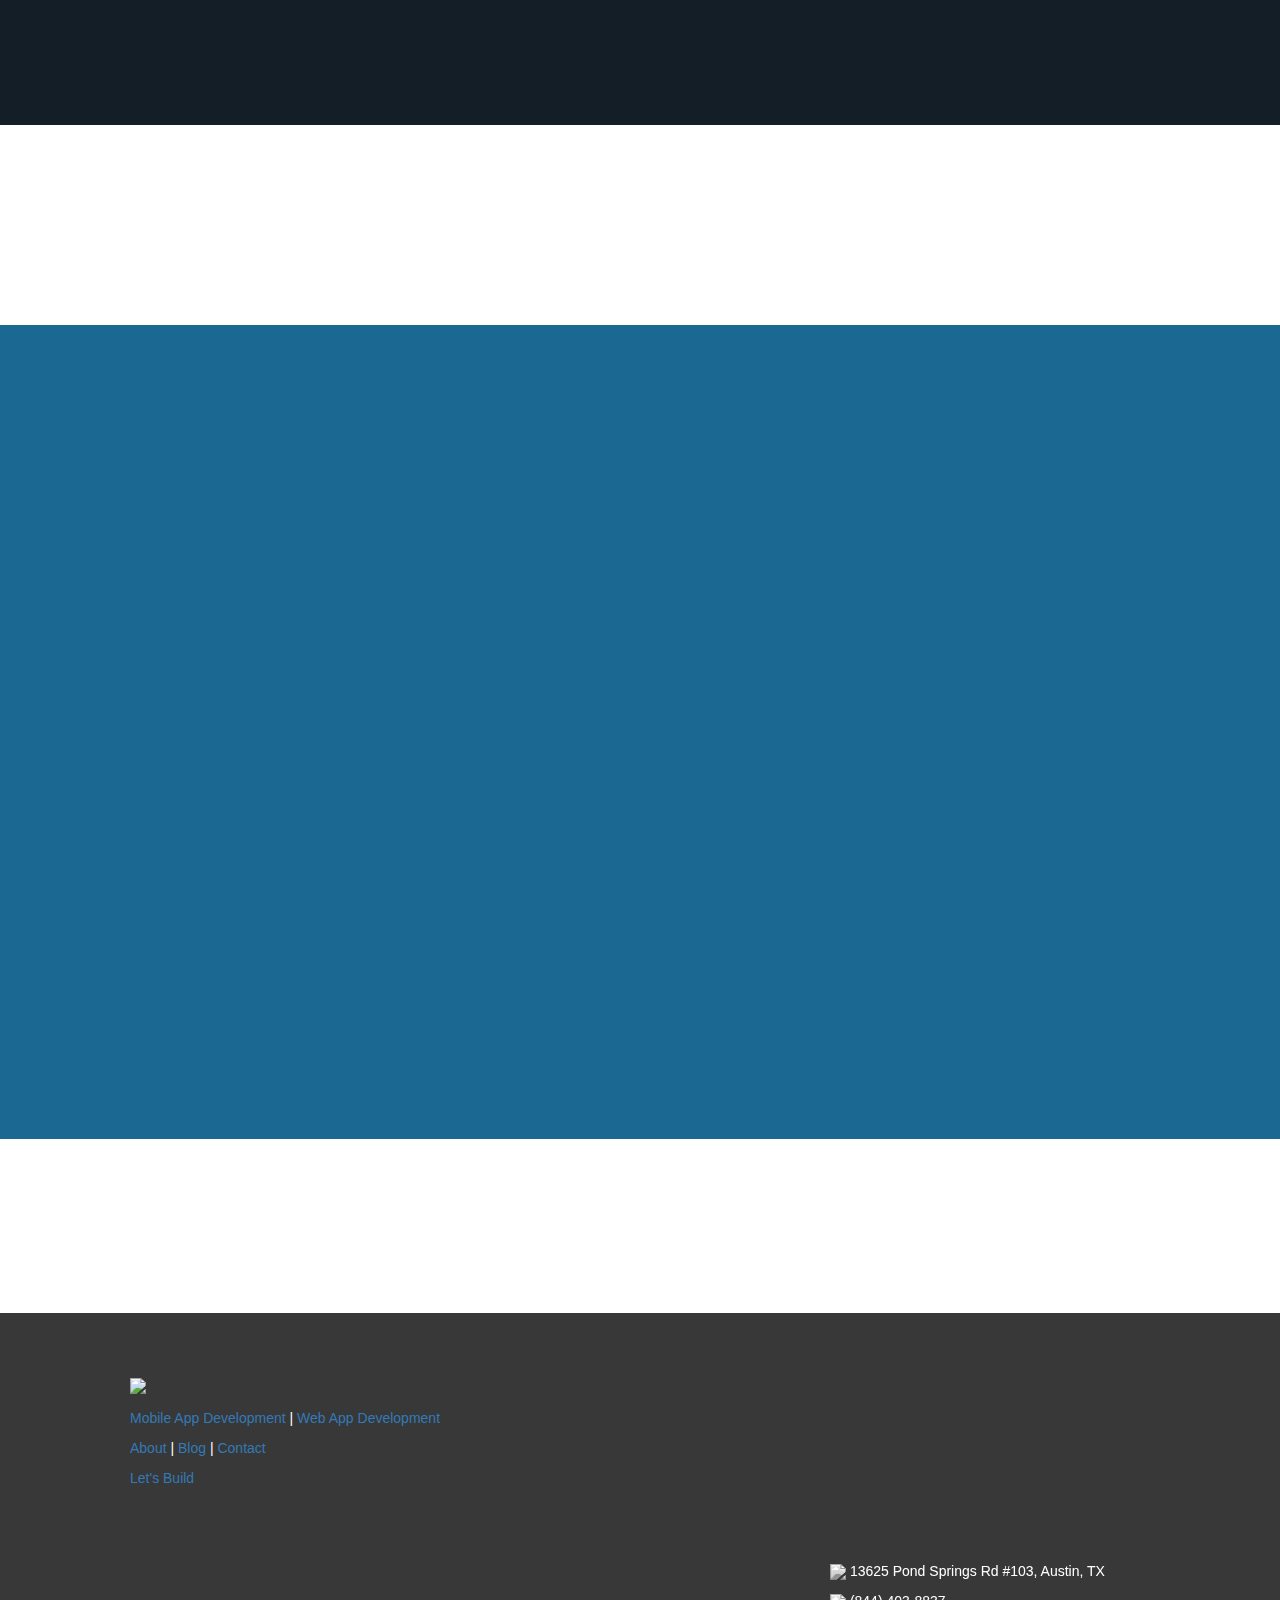
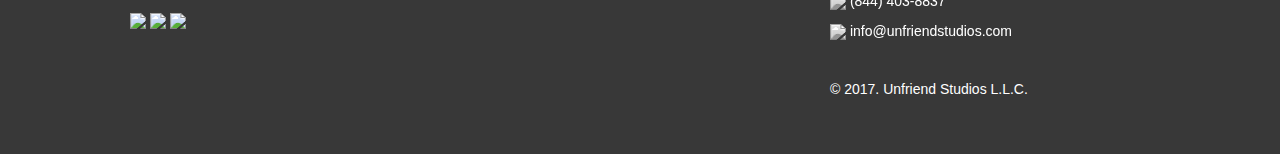
==== commit 1033a49f: "Build Page Formatting and deleted '!' on footer" ====
--- a/index.html
+++ b/index.html
@@ -180,7 +180,7 @@
 					    href="contact1.html">Contact</a>
 				</p>
 				<p class="textPadding">
-					<a class="whiteLink" href="build1.html">Let's Build!</a>
+					<a class="whiteLink" href="build1.html">Let's Build</a>
 				</p>
 				<div class="footerImages">
 					<a href="https://www.linkedin.com/company-beta/10167146/"><img src="../UnfriendWebsite/images/Homepage/linkedin-logo-buttongrey.png"></a>
--- a/css/css2.css
+++ b/css/css2.css
@@ -214,6 +214,7 @@
   background: url(../images/LetsBuild/letsbuild.png) fixed no-repeat top center #131e27;
   padding-top: 3em;
   background-size: 1920px 1080px;
+  
 }
 
 #hero6 .logo {
@@ -221,7 +222,7 @@
 }
 #hero6 h2 {
   font-size: 7em;
-  color: #31A7F0;
+  color: #9868a2;
   margin: 120px 0 90px;
   font-weight: 600;
   font-family: 'Muli', sans-serif;
@@ -592,6 +593,44 @@
   background: #46B0F1;
   color: #000;
   transition: all 0.5s ease-in;
+}
+
+.clearButton2 {
+  border-radius: 5px;
+  font-weight: 400;
+  padding: 15px ;
+  width: 280px;
+  font-size: 28px;
+  text-align: center;
+
+  font-family: 'Muli', sans-serif;
+  display: block;
+box-sizing: border-box;
+padding: 8px;
+width: 80%;
+max-width: 200px;
+background: #fff; /* fallback color for old browsers */
+background: rgba(255, 255, 255, 0.5);
+border-radius: 8px;
+color: #fff;
+text-align: center;
+text-decoration: none;
+letter-spacing: 1px;
+transition: all 0.3s ease-out;
+margin: 0 auto;
+margin-bottom: 11em;
+}
+
+.clearButton2:hover,
+.clearButton2:focus,
+.sclearButton2:active {
+  background: #fff;
+  color: #000;
+  transition: all 0.5s ease-in;
+}
+
+.centerBuild {
+  text-align: center;
 }
 
 .blue {
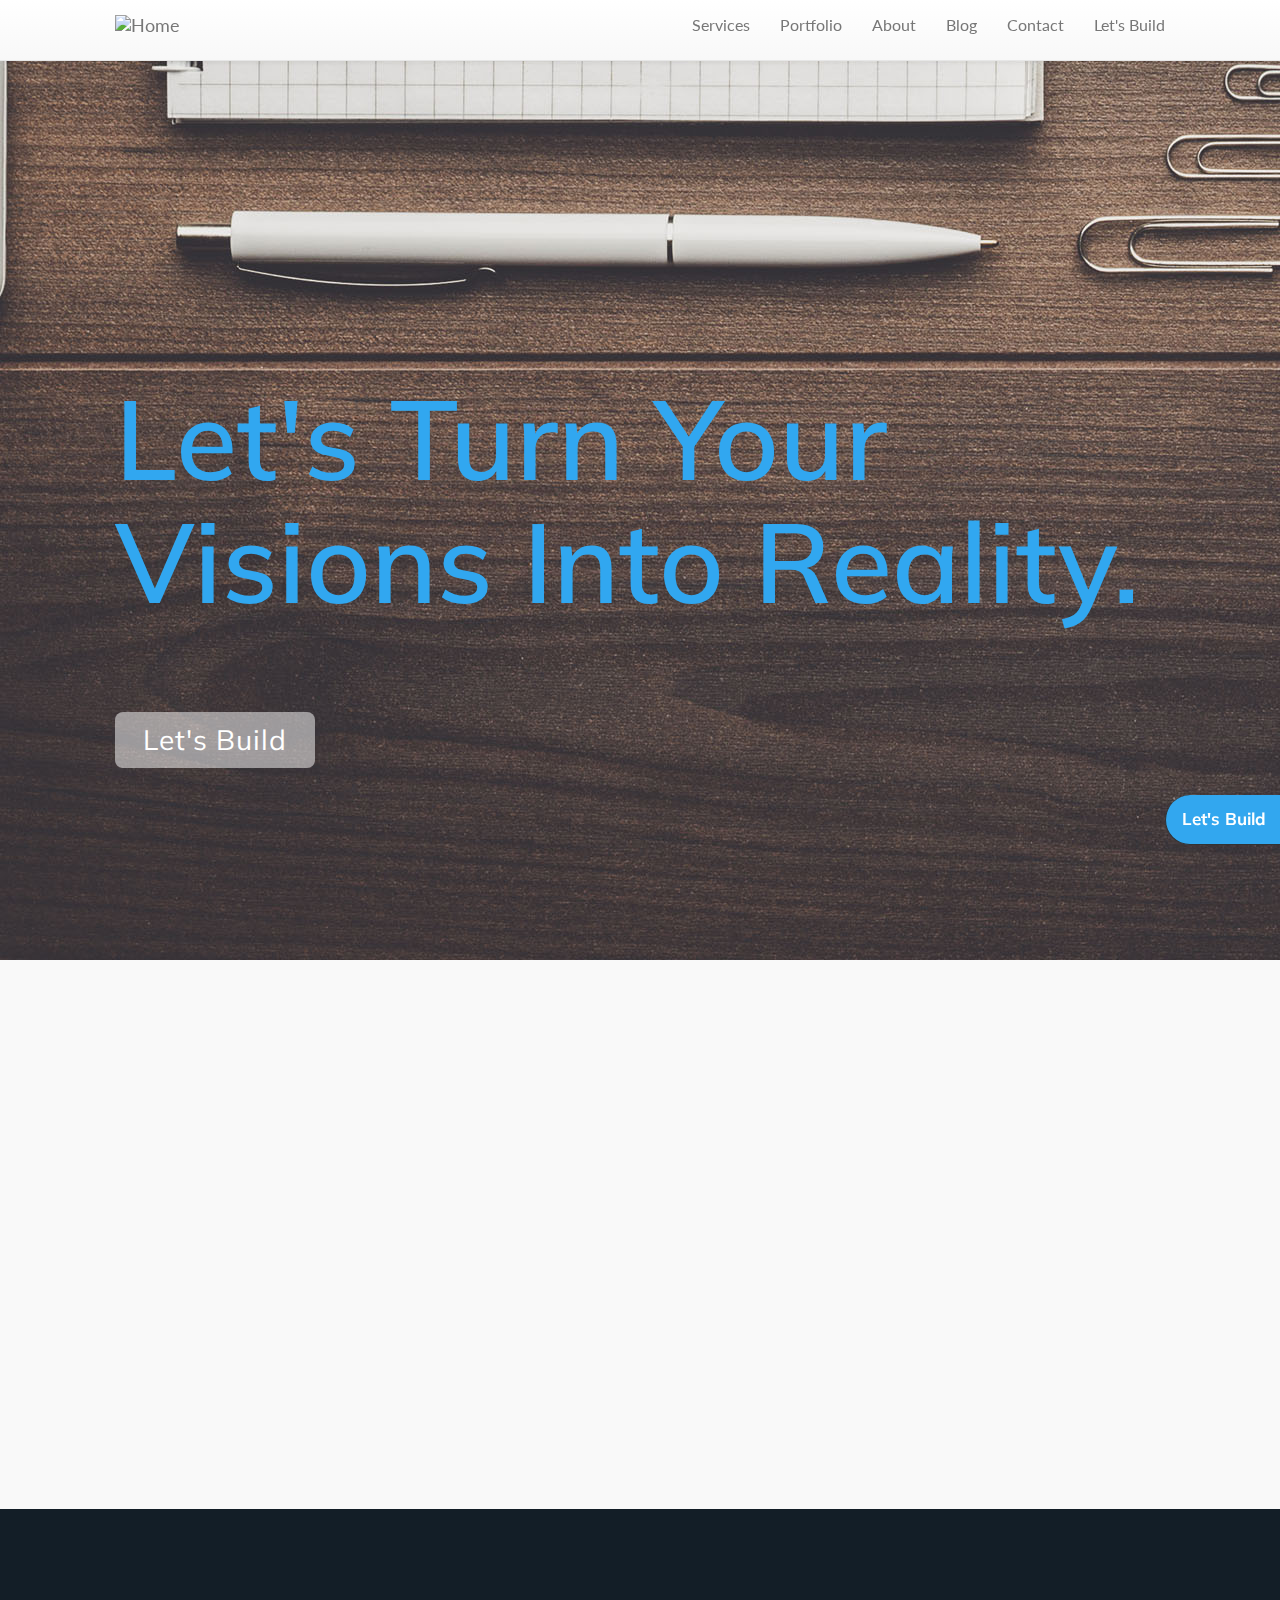
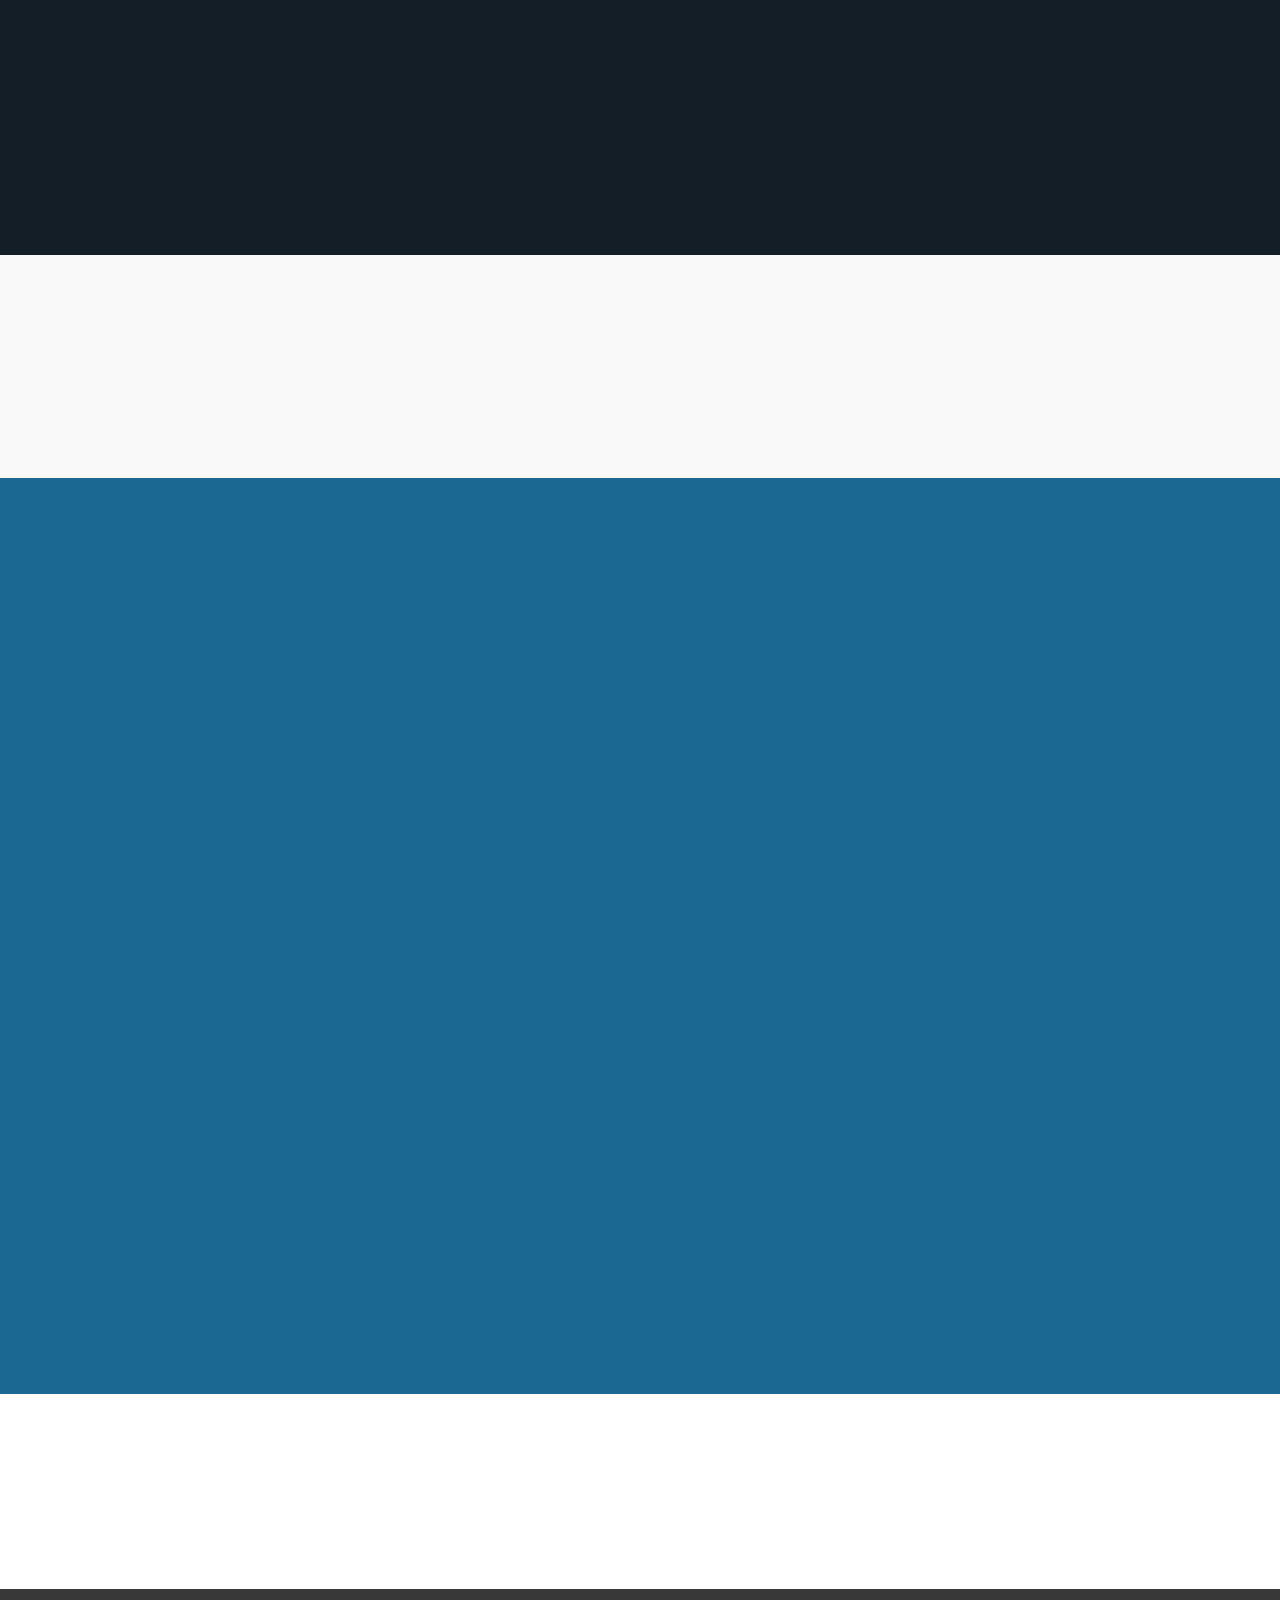
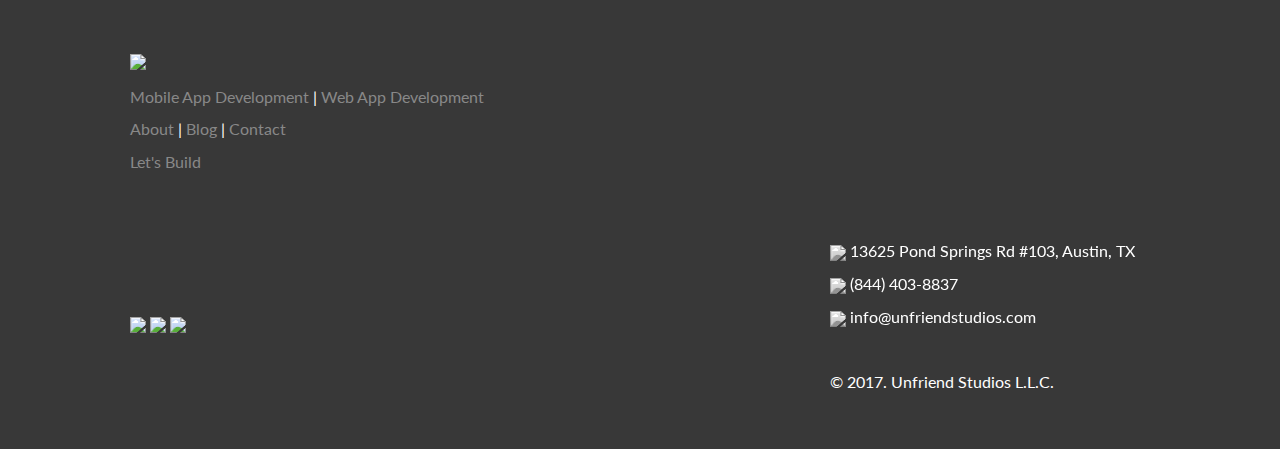
==== commit e93dba20: "trying for new hover" ====
--- a/index.html
+++ b/index.html
@@ -18,7 +18,10 @@
 	<link rel="stylesheet" href="css/bootstrap-theme.min.css">
 	<link rel="stylesheet" href="css/bootstrap.min.css">
 	<link href="https://cdn.rawgit.com/michalsnik/aos/2.1.1/dist/aos.css" rel="stylesheet">
-	 <link rel="stylesheet" href="../dist/aos.css" />
+	<link rel="stylesheet" href="../dist/aos.css" />
+	<link rel="stylesheet" type="text/css" href="css/default.css" />
+	<link rel="stylesheet" type="text/css" href="css/component.css" />
+	<script src="js/modernizr.custom.js"></script>
 
 
 </head>
@@ -91,7 +94,7 @@
 			</div>
 		</div>
 	</section>
-	
+
 	<section id="testimonial">
 		<div class="container">
 			<div  data-aos="fade-up">
@@ -131,6 +134,10 @@
 			</div>
 		</div>
 	</section>
+
+
+
+
 	<section id="portfolio">
 		<div  data-aos="fade-up">
 		<div class="container">
@@ -226,5 +233,6 @@
     </script>
 <script src="https://code.jquery.com/jquery-3.1.1.js"></script>
 <script src="js/bootstrap.min.js"></script>
+<script src="js/main1.js"></script>
 </body>
 </html>--- a/css/css2.css
+++ b/css/css2.css
@@ -58,6 +58,11 @@
 /*******************************************/
 
 /* Center the container */
+
+
+
+
+
 .container {
   width: 100%;
   max-width: 1080px;
@@ -859,17 +864,18 @@
 }
 
 .view {
-    width: auto;
+    width: 50%;
     height: auto;
-    float: left;
+    /*float: left;*/
+    margin: 0 auto;
     border: 20px solid #fff;
     overflow: hidden;
     background: #fff url(../images/bgimg.jpg) no-repeat center center
 }
 
 .view .mask, .view .content {
-    width: 451px;
-    height: 381px;
+    width: 100%;
+    height: 100%;
     position: absolute;
     overflow: hidden;
     top: 0;
@@ -1056,6 +1062,7 @@
 
 .topRow {
   text-align: center;
+  display: inline-block;
   
 }
 
--- a/css/default.css
+++ b/css/default.css
@@ -0,0 +1,144 @@
+/* General Demo Style */
+@import url(http://fonts.googleapis.com/css?family=Lato:300,400,700);
+
+@font-face {
+	font-family: 'codropsicons';
+	src:url('../fonts/codropsicons/codropsicons.eot');
+	src:url('../fonts/codropsicons/codropsicons.eot?#iefix') format('embedded-opentype'),
+		url('../fonts/codropsicons/codropsicons.woff') format('woff'),
+		url('../fonts/codropsicons/codropsicons.ttf') format('truetype'),
+		url('../fonts/codropsicons/codropsicons.svg#codropsicons') format('svg');
+	font-weight: normal;
+	font-style: normal;
+}
+
+*, *:after, *:before { -webkit-box-sizing: border-box; -moz-box-sizing: border-box; box-sizing: border-box; }
+body, html { font-size: 100%; padding: 0; margin: 0;}
+
+/* Clearfix hack by Nicolas Gallagher: http://nicolasgallagher.com/micro-clearfix-hack/ */
+.clearfix:before, .clearfix:after { content: " "; display: table; }
+.clearfix:after { clear: both; }
+
+body {
+	font-family: 'Lato', Calibri, Arial, sans-serif;
+	color: #b3b9bf;
+	background: #f9f9f9;
+}
+
+a {
+	color: #888;
+	text-decoration: none;
+}
+
+a:hover,
+a:active {
+	color: #333;
+}
+
+/* Header Style */
+.container > header {
+	margin: 0 auto;
+	padding: 2em;
+	text-align: center;
+	background: rgba(0,0,0,0.01);
+}
+
+.container > header h1 {
+	font-size: 2.625em;
+	line-height: 1.3;
+	margin: 0;
+	font-weight: 300;
+}
+
+/* To Navigation Style */
+.codrops-top {
+	background: #fff;
+	background: rgba(255, 255, 255, 0.6);
+	text-transform: uppercase;
+	width: 100%;
+	font-size: 0.69em;
+	line-height: 2.2;
+}
+
+.codrops-top a {
+	padding: 0 1em;
+	letter-spacing: 0.1em;
+	color: #888;
+	display: inline-block;
+}
+
+.codrops-top a:hover {
+	background: rgba(255,255,255,0.95);
+	color: #333;
+}
+
+.codrops-top span.right {
+	float: right;
+}
+
+.codrops-top span.right a {
+	float: left;
+	display: block;
+}
+
+.codrops-icon:before {
+	font-family: 'codropsicons';
+	margin: 0 4px;
+	speak: none;
+	font-style: normal;
+	font-weight: normal;
+	font-variant: normal;
+	text-transform: none;
+	line-height: 1;
+	-webkit-font-smoothing: antialiased;
+}
+
+.codrops-icon-drop:before {
+	content: "\e001";
+}
+
+.codrops-icon-prev:before {
+	content: "\e004";
+}
+
+.codrops-icon-archive:before {
+	content: "\e002";
+}
+
+.codrops-icon-next:before {
+	content: "\e000";
+}
+
+.codrops-icon-about:before {
+	content: "\e003";
+}
+
+/* Demo Buttons Style */
+.codrops-demos {
+	padding-top: 1em;
+	font-size: 0.9em;
+}
+
+.codrops-demos a {
+	display: inline-block;
+	margin: 0.5em;
+	padding: 0.7em 1.1em;
+	border: 3px solid #b3b9bf;
+	color: #b3b9bf;
+	font-weight: 700;
+}
+
+.codrops-demos a:hover,
+.codrops-demos a.current-demo,
+.codrops-demos a.current-demo:hover {
+	border-color: #2c3f52;
+	color: #2c3f52;
+}
+
+@media screen and (max-width: 25em) {
+
+	.codrops-icon span {
+		display: none;
+	}
+
+}--- a/css/component.css
+++ b/css/component.css
@@ -0,0 +1,393 @@
+.grid {
+	padding: 20px 20px 100px 20px;
+	max-width: 1300px;
+	margin: 0 auto;
+	list-style: none;
+	text-align: center;
+}
+
+.grid li {
+	display: inline-block;
+	width: 440px;
+	margin: 0;
+	padding: 20px;
+	text-align: left;
+	position: relative;
+}
+
+.grid figure {
+	margin: 0;
+	position: relative;
+}
+
+.grid figure img {
+	max-width: 100%;
+	display: block;
+	position: relative;
+}
+
+.grid figcaption {
+	position: absolute;
+	top: 0;
+	left: 0;
+	padding: 20px;
+	background: #2c3f52;
+	color: #ed4e6e;
+}
+
+.grid figcaption h3 {
+	margin: 0;
+	padding: 0;
+	color: #fff;
+}
+
+.grid figcaption span:before {
+	content: 'by ';
+}
+
+.grid figcaption a {
+	text-align: center;
+	padding: 5px 10px;
+	border-radius: 2px;
+	display: inline-block;
+	background: #ed4e6e;
+	color: #fff;
+}
+
+/* Individual Caption Styles */
+
+/* Caption Style 1 */
+.cs-style-1 figcaption {
+	height: 100%;
+	width: 100%;
+	opacity: 0;
+	text-align: center;
+	-webkit-backface-visibility: hidden;
+	-moz-backface-visibility: hidden;
+	backface-visibility: hidden;
+	-webkit-transition: -webkit-transform 0.3s, opacity 0.3s;
+	-moz-transition: -moz-transform 0.3s, opacity 0.3s;
+	transition: transform 0.3s, opacity 0.3s;
+}
+
+.no-touch .cs-style-1 figure:hover figcaption,
+.cs-style-1 figure.cs-hover figcaption {
+	opacity: 1;
+	-webkit-transform: translate(15px, 15px);
+	-moz-transform: translate(15px, 15px);
+	-ms-transform: translate(15px, 15px);
+	transform: translate(15px, 15px);
+}
+
+.cs-style-1 figcaption h3 {
+	margin-top: 70px;
+}
+
+.cs-style-1 figcaption span {
+	display: block;
+}
+
+.cs-style-1 figcaption a {
+	margin-top: 30px;
+}
+
+/* Caption Style 2 */
+.cs-style-2 figure img {
+	z-index: 10;
+	-webkit-transition: -webkit-transform 0.4s;
+	-moz-transition: -moz-transform 0.4s;
+	transition: transform 0.4s;
+}
+
+.no-touch .cs-style-2 figure:hover img,
+.cs-style-2 figure.cs-hover img {
+	-webkit-transform: translateY(-90px);
+	-moz-transform: translateY(-90px);
+	-ms-transform: translateY(-90px);
+	transform: translateY(-90px);
+}
+
+.cs-style-2 figcaption {
+	height: 90px;
+	width: 100%;
+	top: auto;
+	bottom: 0;
+}
+
+.cs-style-2 figcaption a {
+	position: absolute;
+	right: 20px;
+	top: 30px;
+}
+
+/* Caption Style 3 */
+.cs-style-3 figure {
+	overflow: hidden;
+}
+
+.cs-style-3 figure img {
+	-webkit-transition: -webkit-transform 0.4s;
+	-moz-transition: -moz-transform 0.4s;
+	transition: transform 0.4s;
+}
+
+.no-touch .cs-style-3 figure:hover img,
+.cs-style-3 figure.cs-hover img {
+	-webkit-transform: translateY(-50px);
+	-moz-transform: translateY(-50px);
+	-ms-transform: translateY(-50px);
+	transform: translateY(-50px);
+}
+
+.cs-style-3 figcaption {
+	height: 100px;
+	width: 100%;
+	top: auto;
+	bottom: 0;
+	opacity: 0;
+	-webkit-transform: translateY(100%);
+	-moz-transform: translateY(100%);
+	-ms-transform: translateY(100%);
+	transform: translateY(100%);
+	-webkit-transition: -webkit-transform 0.4s, opacity 0.1s 0.3s;
+	-moz-transition: -moz-transform 0.4s, opacity 0.1s 0.3s;
+	transition: transform 0.4s, opacity 0.1s 0.3s;
+}
+
+.no-touch .cs-style-3 figure:hover figcaption,
+.cs-style-3 figure.cs-hover figcaption {
+	opacity: 1;
+	-webkit-transform: translateY(0px);
+	-moz-transform: translateY(0px);
+	-ms-transform: translateY(0px);
+	transform: translateY(0px);
+	-webkit-transition: -webkit-transform 0.4s, opacity 0.1s;
+	-moz-transition: -moz-transform 0.4s, opacity 0.1s;
+	transition: transform 0.4s, opacity 0.1s;
+}
+
+.cs-style-3 figcaption a {
+	position: absolute;
+	bottom: 20px;
+	right: 20px;
+}
+
+/* Caption Style 4 */
+.cs-style-4 li {
+	-webkit-perspective: 1700px;
+	-moz-perspective: 1700px;
+	perspective: 1700px;
+	-webkit-perspective-origin: 0 50%;
+	-moz-perspective-origin: 0 50%;
+	perspective-origin: 0 50%;
+}
+
+.cs-style-4 figure {
+	-webkit-transform-style: preserve-3d;
+	-moz-transform-style: preserve-3d;
+	transform-style: preserve-3d;
+}
+
+.cs-style-4 figure > div {
+	overflow: hidden;
+}
+
+.cs-style-4 figure img {
+	-webkit-transition: -webkit-transform 0.4s;
+	-moz-transition: -moz-transform 0.4s;
+	transition: transform 0.4s;
+}
+
+.no-touch .cs-style-4 figure:hover img,
+.cs-style-4 figure.cs-hover img {
+	-webkit-transform: translateX(25%);
+	-moz-transform: translateX(25%);
+	-ms-transform: translateX(25%);
+	transform: translateX(25%);
+}
+
+.cs-style-4 figcaption {
+	height: 100%;
+	width: 50%;
+	opacity: 0;
+	-webkit-backface-visibility: hidden;
+	-moz-backface-visibility: hidden;
+	backface-visibility: hidden;
+	-webkit-transform-origin: 0 0;
+	-moz-transform-origin: 0 0;
+	transform-origin: 0 0;
+	-webkit-transform: rotateY(-90deg);
+	-moz-transform: rotateY(-90deg);
+	transform: rotateY(-90deg);
+	-webkit-transition: -webkit-transform 0.4s, opacity 0.1s 0.3s;
+	-moz-transition: -moz-transform 0.4s, opacity 0.1s 0.3s;
+	transition: transform 0.4s, opacity 0.1s 0.3s;
+}
+
+.no-touch .cs-style-4 figure:hover figcaption,
+.cs-style-4 figure.cs-hover figcaption {
+	opacity: 1;
+	-webkit-transform: rotateY(0deg);
+	-moz-transform: rotateY(0deg);
+	transform: rotateY(0deg);
+	-webkit-transition: -webkit-transform 0.4s, opacity 0.1s;
+	-moz-transition: -moz-transform 0.4s, opacity 0.1s;
+	transition: transform 0.4s, opacity 0.1s;
+}
+
+.cs-style-4 figcaption a {
+	position: absolute;
+	bottom: 20px;
+	right: 20px;
+}
+
+/* Caption Style 5 */
+.cs-style-5 figure img {
+	z-index: 10;
+	-webkit-transition: -webkit-transform 0.4s;
+	-moz-transition: -moz-transform 0.4s;
+	transition: transform 0.4s;
+}
+
+.no-touch .cs-style-5 figure:hover img,
+.cs-style-5 figure.cs-hover img {
+	-webkit-transform: scale(0.4);
+	-moz-transform: scale(0.4);
+	-ms-transform: scale(0.4);
+	transform: scale(0.4);
+}
+
+.cs-style-5 figcaption {
+	height: 100%;
+	width: 100%;
+	opacity: 0;
+	-webkit-transform: scale(0.7);
+	-moz-transform: scale(0.7);
+	-ms-transform: scale(0.7);
+	transform: scale(0.7);
+	-webkit-backface-visibility: hidden;
+	-moz-backface-visibility: hidden;
+	backface-visibility: hidden;
+	-webkit-transition: -webkit-transform 0.4s, opacity 0.4s;
+	-moz-transition: -moz-transform 0.4s, opacity 0.4s;
+	transition: transform 0.4s, opacity 0.4s;
+}
+
+.no-touch .cs-style-5 figure:hover figcaption,
+.cs-style-5 figure.cs-hover figcaption {
+	-webkit-transform: scale(1);
+	-moz-transform: scale(1);
+	-ms-transform: scale(1);
+	transform: scale(1);
+	opacity: 1;
+}
+
+.cs-style-5 figure a {
+	position: absolute;
+	bottom: 20px;
+	right: 20px;
+}
+
+/* Caption Style 6 */
+.cs-style-6 figure img {
+	z-index: 10;
+	-webkit-transition: -webkit-transform 0.4s;
+	-moz-transition: -moz-transform 0.4s;
+	transition: transform 0.4s;
+}
+
+.no-touch .cs-style-6 figure:hover img,
+.cs-style-6 figure.cs-hover img {
+	-webkit-transform: translateY(-50px) scale(0.5);
+	-moz-transform: translateY(-50px) scale(0.5);
+	-ms-transform: translateY(-50px) scale(0.5);
+	transform: translateY(-50px) scale(0.5);
+}
+
+.cs-style-6 figcaption {
+	height: 100%;
+	width: 100%;
+}
+
+.cs-style-6 figcaption h3 {
+	margin-top: 60%;
+}
+
+.cs-style-6 figcaption a {
+	position: absolute;
+	bottom: 20px;
+	right: 20px;
+}
+
+/* Caption Style 7 */
+.cs-style-7 li:first-child { z-index: 6; }
+.cs-style-7 li:nth-child(2) { z-index: 5; }
+.cs-style-7 li:nth-child(3) { z-index: 4; }
+.cs-style-7 li:nth-child(4) { z-index: 3; }
+.cs-style-7 li:nth-child(5) { z-index: 2; }
+.cs-style-7 li:nth-child(6) { z-index: 1; }
+
+.cs-style-7 figure img {
+	z-index: 10;
+}
+
+.cs-style-7 figcaption {
+	height: 100%;
+	width: 100%;
+	opacity: 0;
+	-webkit-backface-visibility: hidden;
+	-moz-backface-visibility: hidden;
+	backface-visibility: hidden;
+	-webkit-transition: opacity 0.3s, height 0.3s, box-shadow 0.3s;
+	-moz-transition: opacity 0.3s, height 0.3s, box-shadow 0.3s;
+	transition: opacity 0.3s, height 0.3s, box-shadow 0.3s;
+	box-shadow: 0 0 0 0px #2c3f52;
+}
+
+.no-touch .cs-style-7 figure:hover figcaption,
+.cs-style-7 figure.cs-hover figcaption {
+	opacity: 1;
+	height: 130%;
+	box-shadow: 0 0 0 10px #2c3f52;
+}
+
+.cs-style-7 figcaption h3 {
+	margin-top: 86%;
+}
+
+.cs-style-7 figcaption h3,
+.cs-style-7 figcaption span,
+.cs-style-7 figcaption a {
+	opacity: 0;
+	-webkit-transition: opacity 0s;
+	-moz-transition: opacity 0s;
+	transition: opacity 0s;
+}
+
+.cs-style-7 figcaption a {
+	position: absolute;
+	bottom: 20px;
+	right: 20px;
+}
+
+.no-touch .cs-style-7 figure:hover figcaption h3,
+.no-touch .cs-style-7 figure:hover figcaption span,
+.no-touch .cs-style-7 figure:hover figcaption a,
+.cs-style-7 figure.cs-hover figcaption h3,
+.cs-style-7 figure.cs-hover figcaption span,
+.cs-style-7 figure.cs-hover figcaption a {
+	-webkit-transition: opacity 0.3s 0.2s;
+	-moz-transition: opacity 0.3s 0.2s;
+	transition: opacity 0.3s 0.2s;
+	opacity: 1;
+}
+
+@media screen and (max-width: 31.5em) {
+	.grid {
+		padding: 10px 10px 100px 10px;
+	}
+	.grid li {
+		width: 100%;
+		min-width: 300px;
+	}
+}
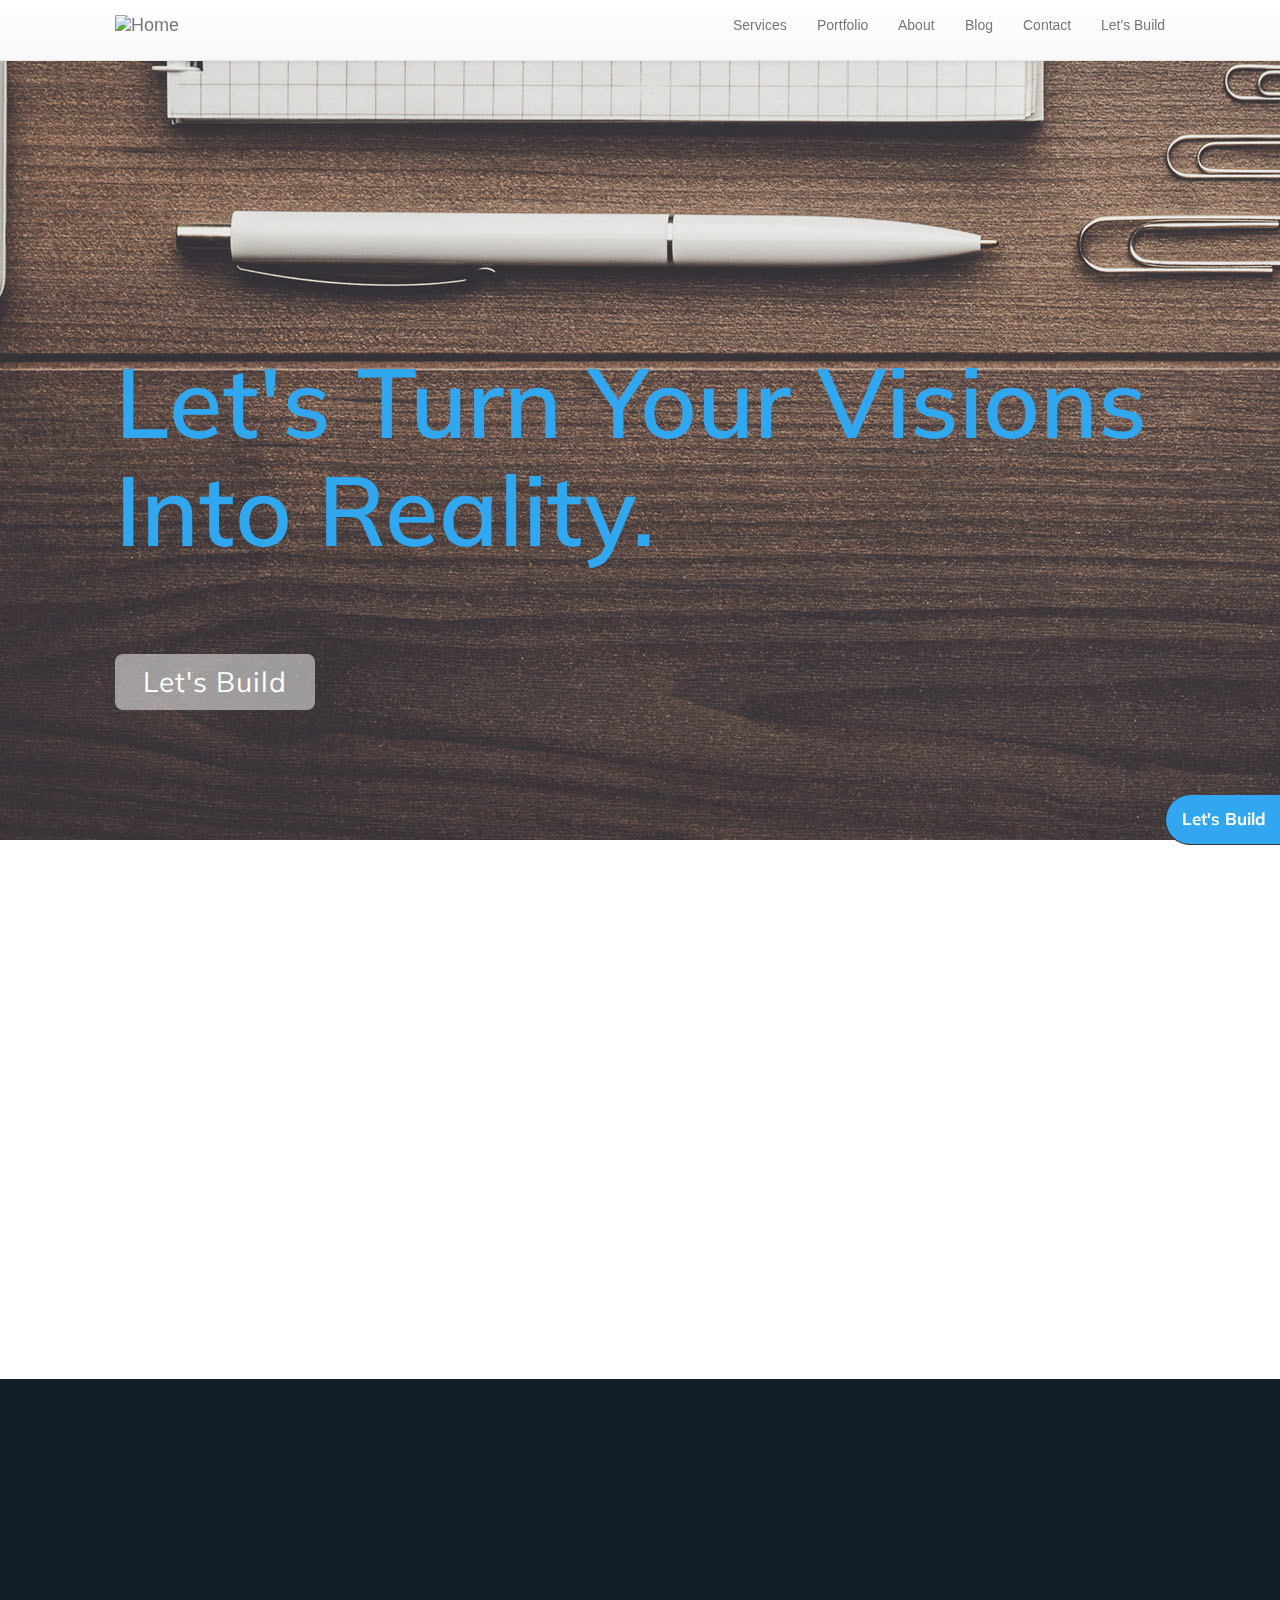
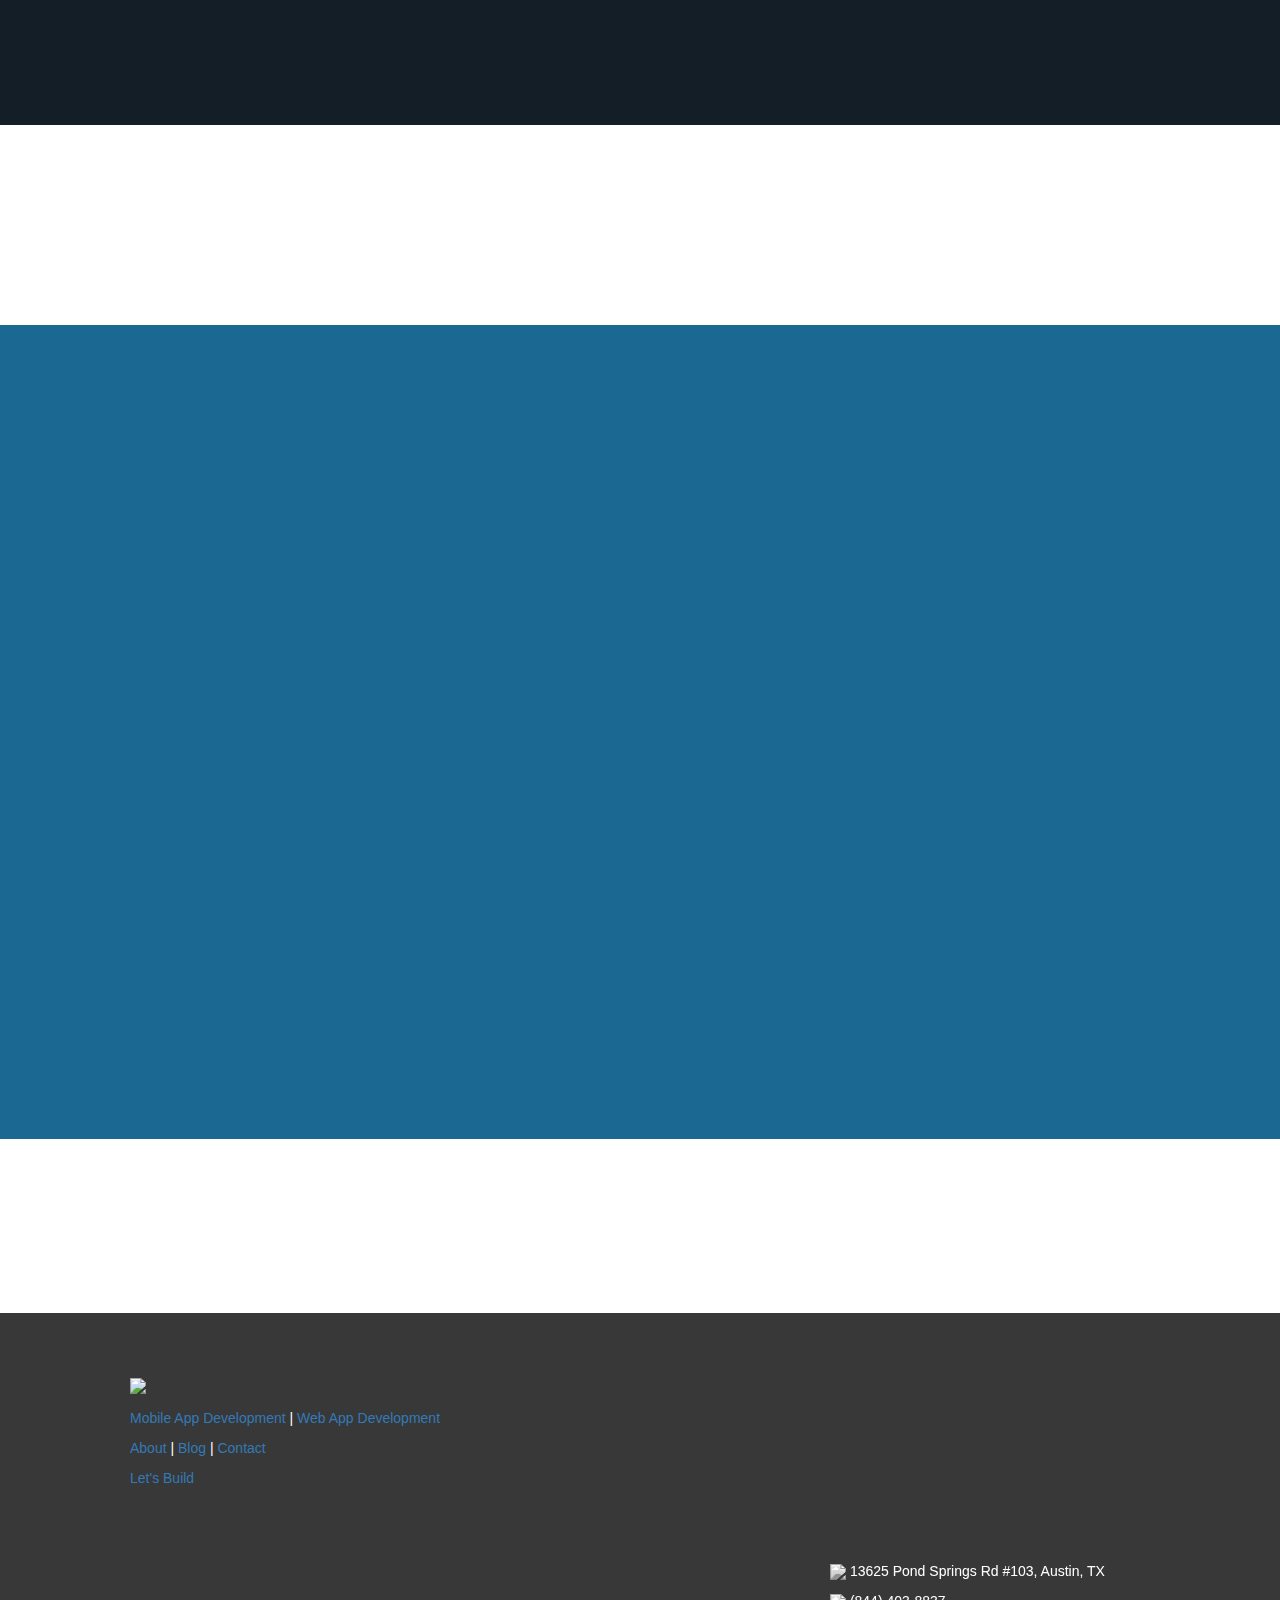
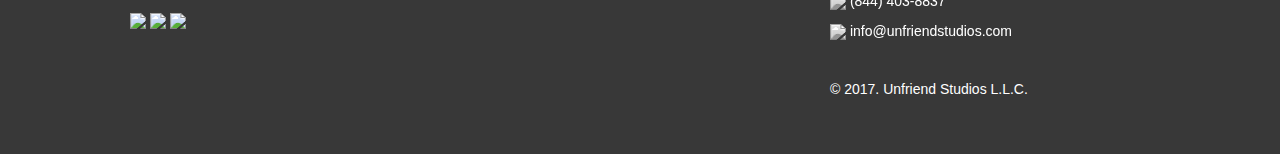
==== commit 57e0e69c: "Text color changes" ====
--- a/index.html
+++ b/index.html
@@ -19,9 +19,9 @@
 	<link rel="stylesheet" href="css/bootstrap.min.css">
 	<link href="https://cdn.rawgit.com/michalsnik/aos/2.1.1/dist/aos.css" rel="stylesheet">
 	<link rel="stylesheet" href="../dist/aos.css" />
-	<link rel="stylesheet" type="text/css" href="css/default.css" />
-	<link rel="stylesheet" type="text/css" href="css/component.css" />
-	<script src="js/modernizr.custom.js"></script>
+	<!--<link rel="stylesheet" type="text/css" href="css/default.css" />-->
+	<!--<link rel="stylesheet" type="text/css" href="css/component.css" />-->
+	<!--<script src="js/modernizr.custom.js"></script>-->
 
 
 </head>
